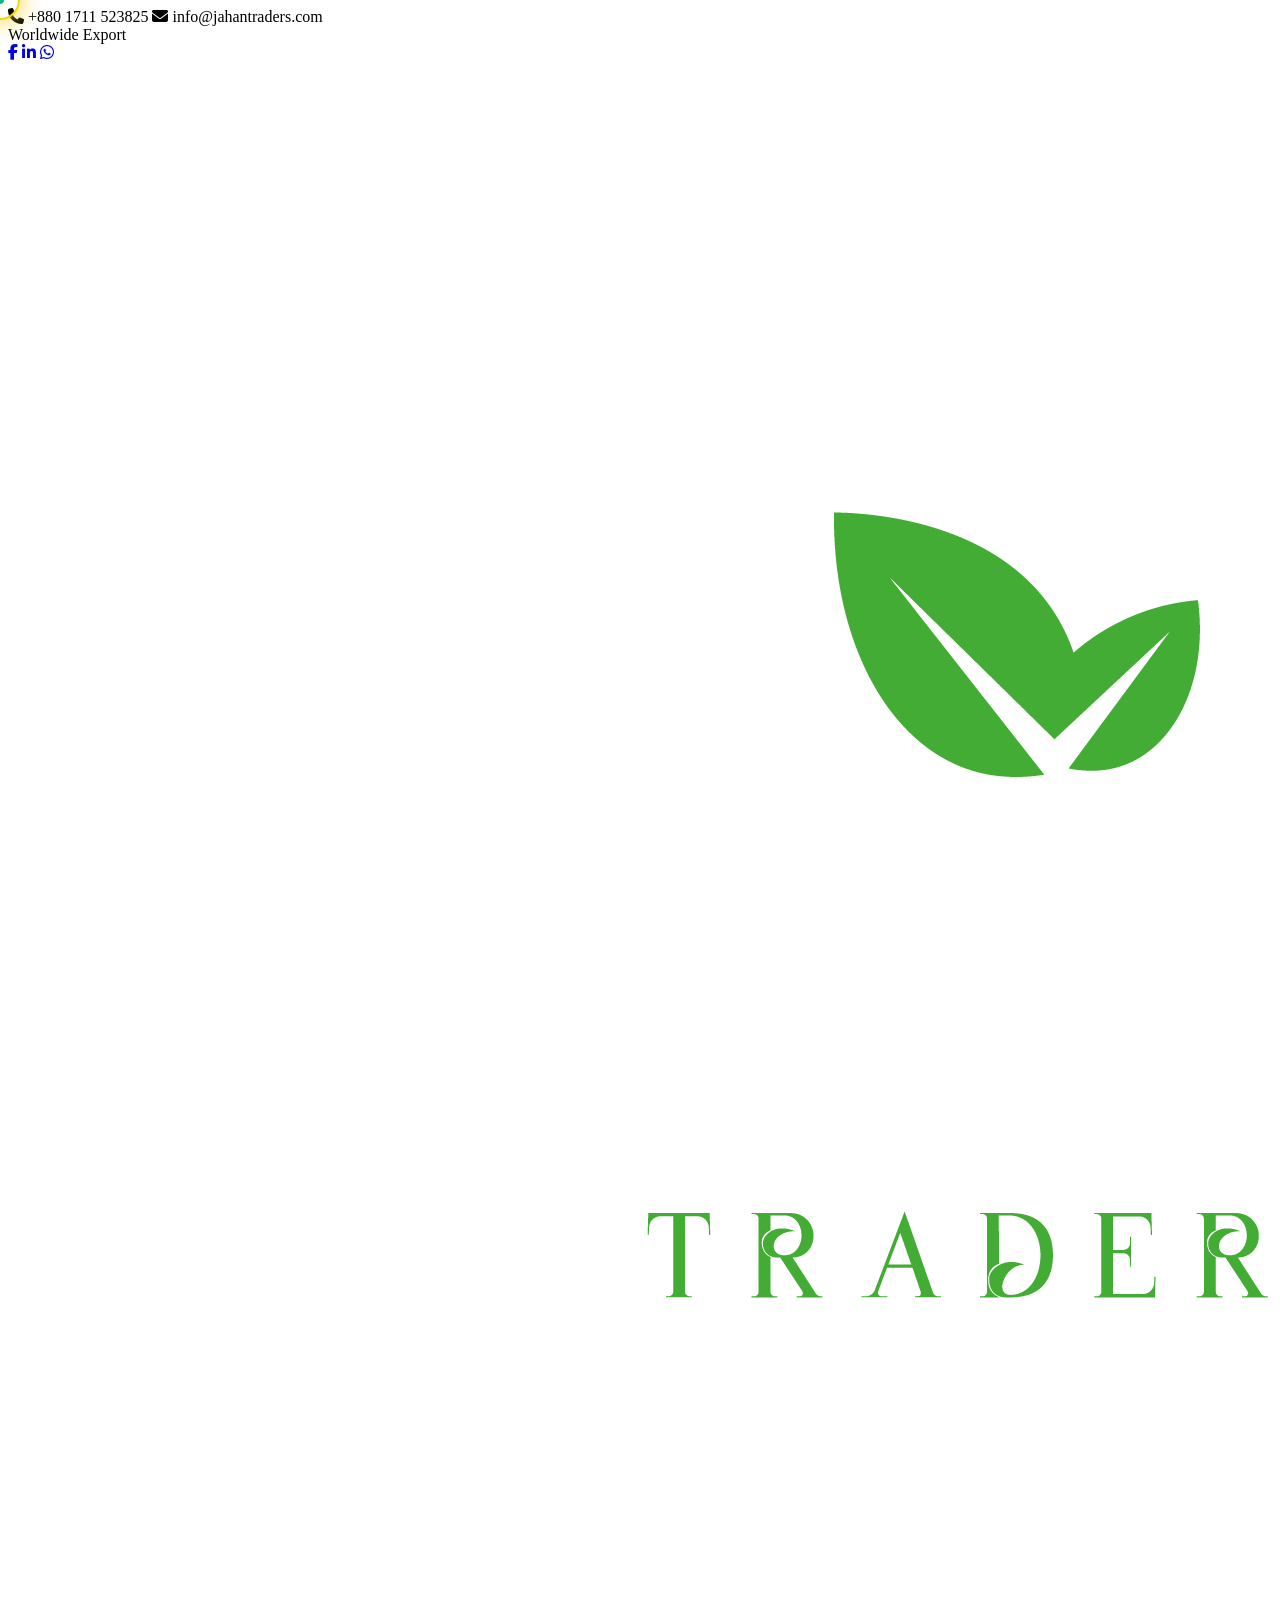
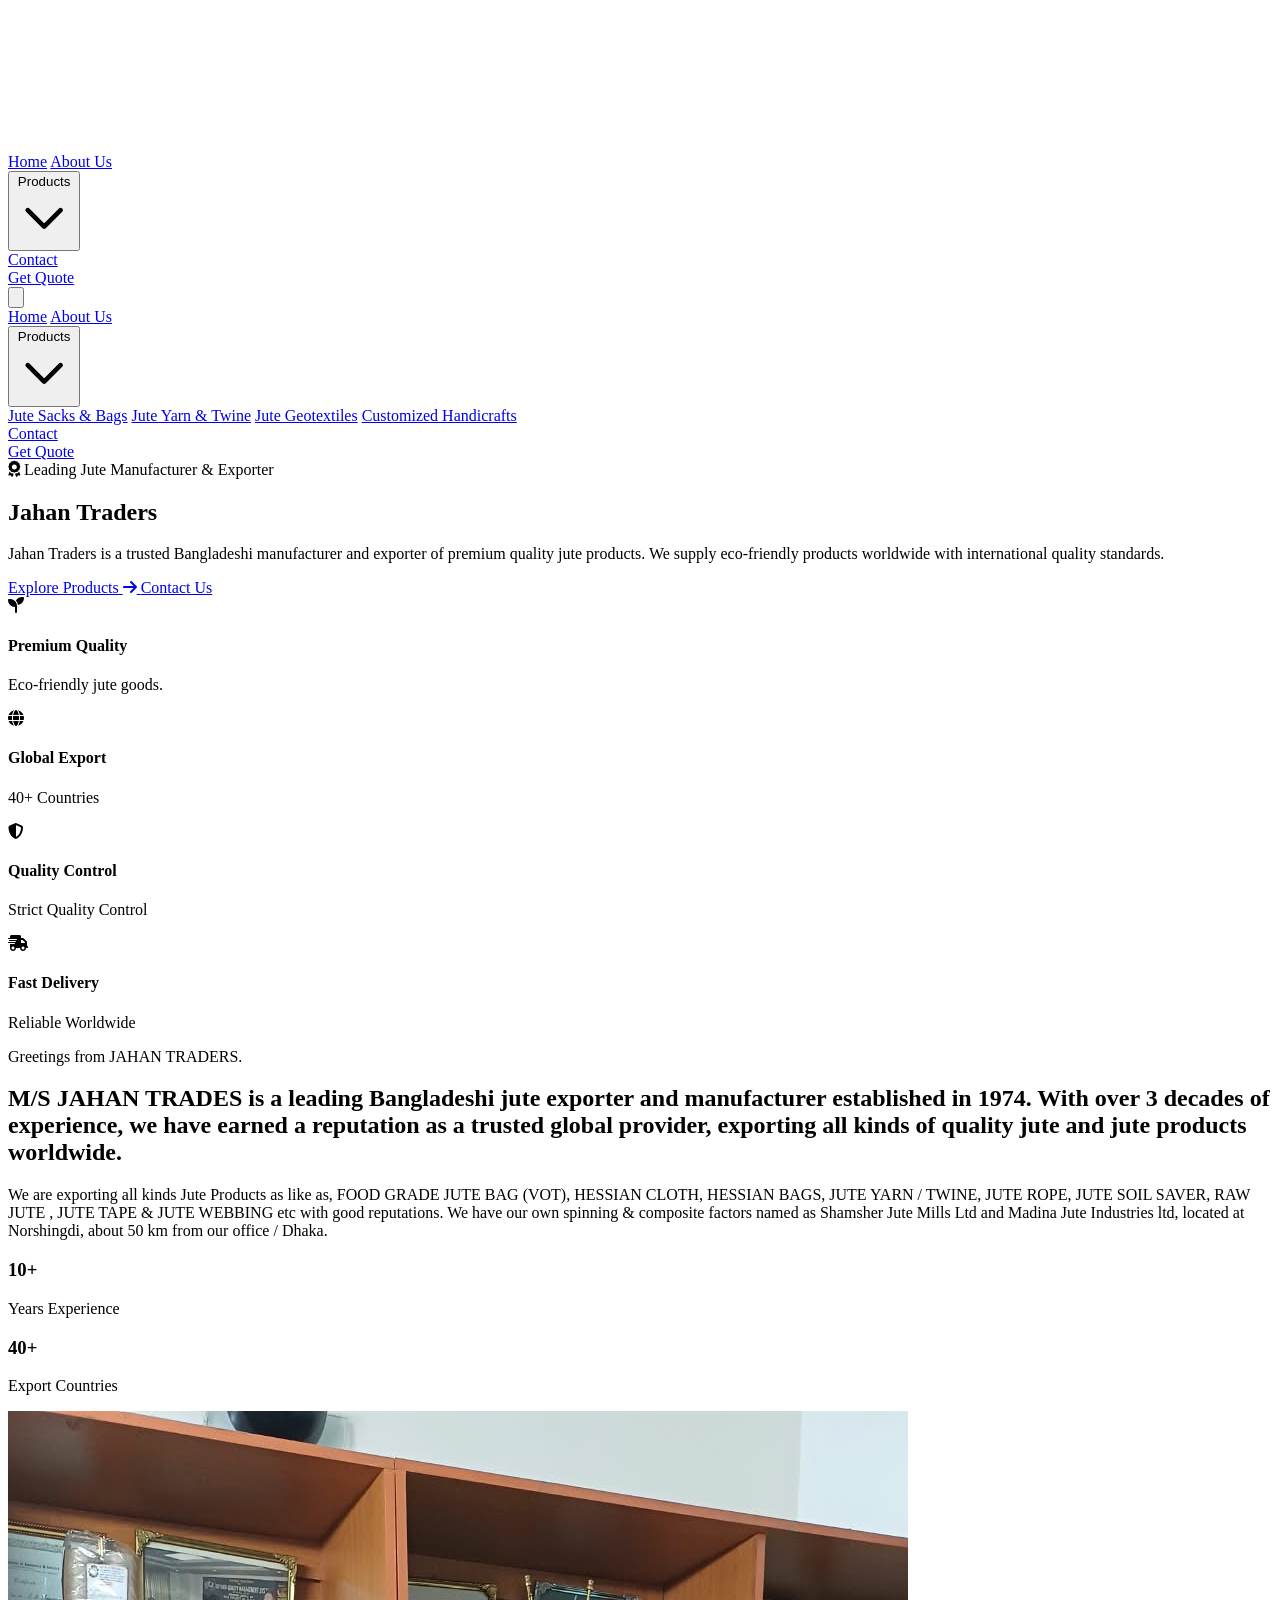
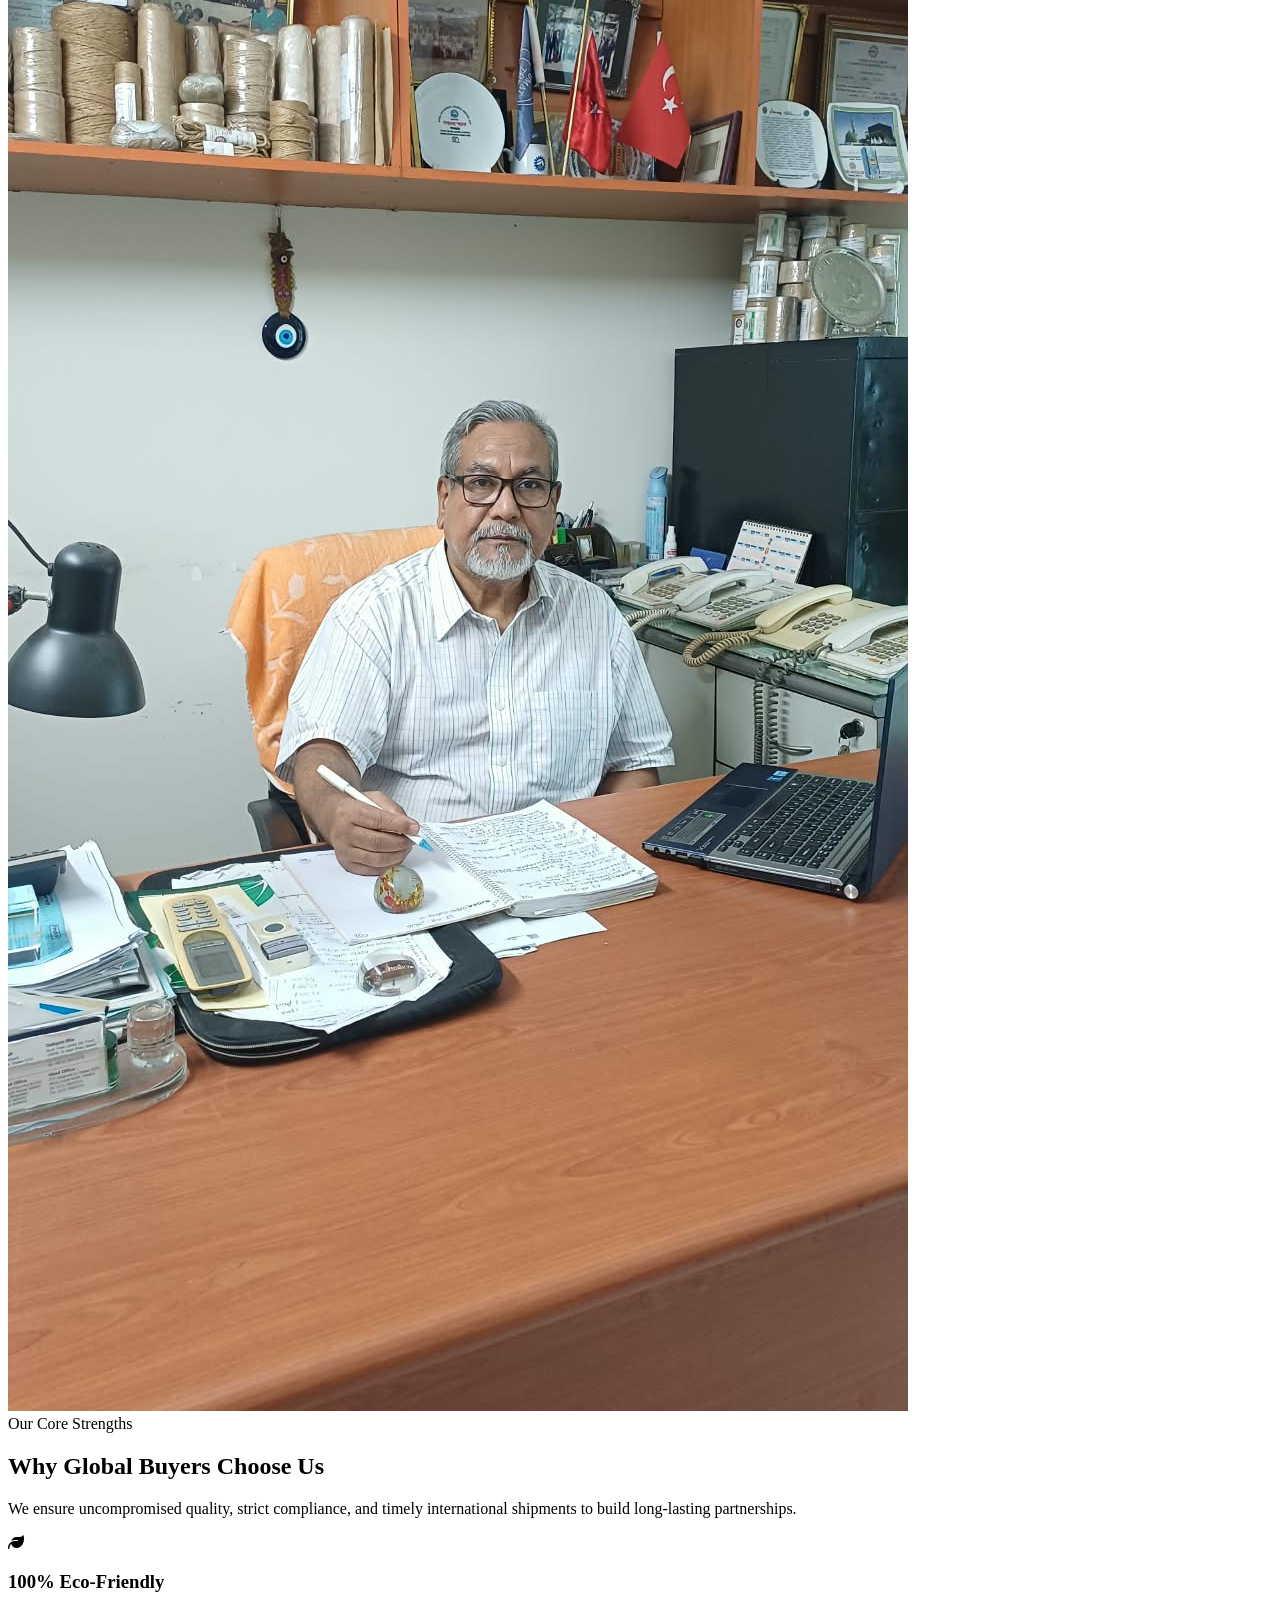
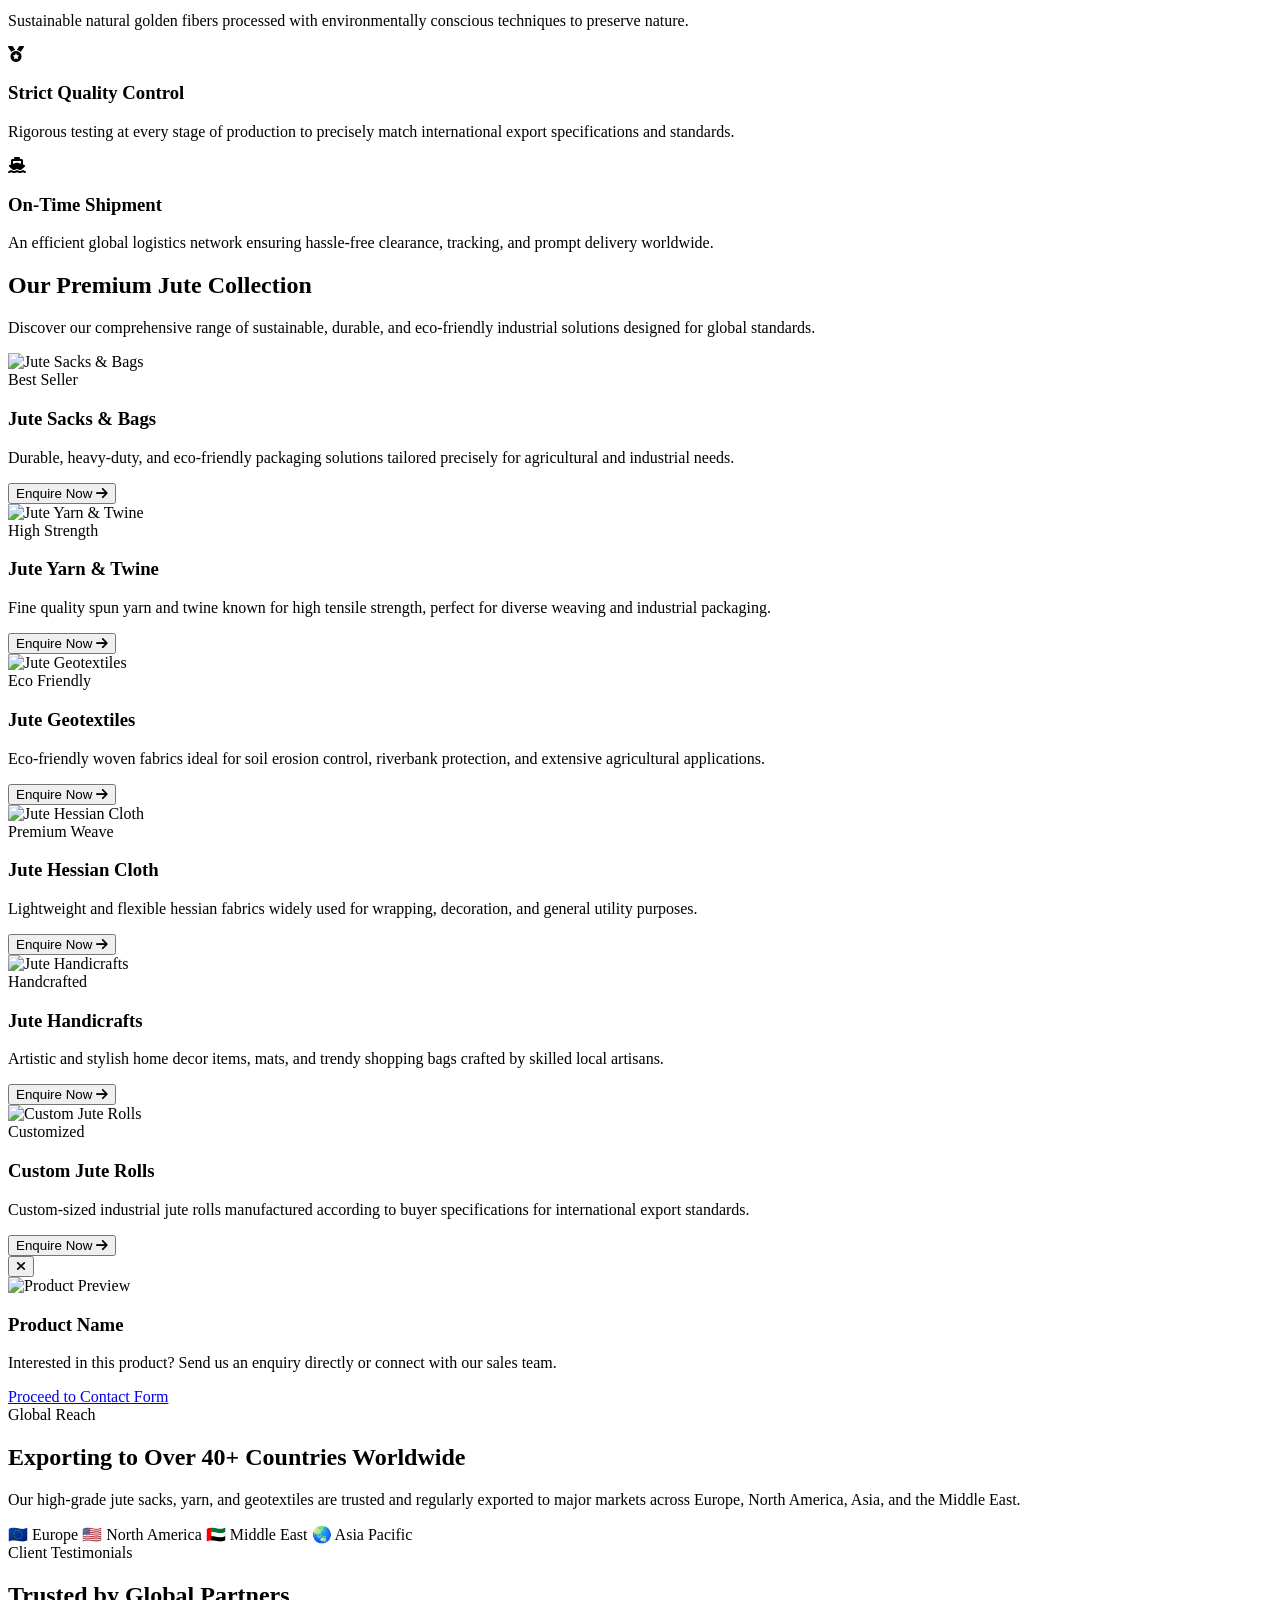
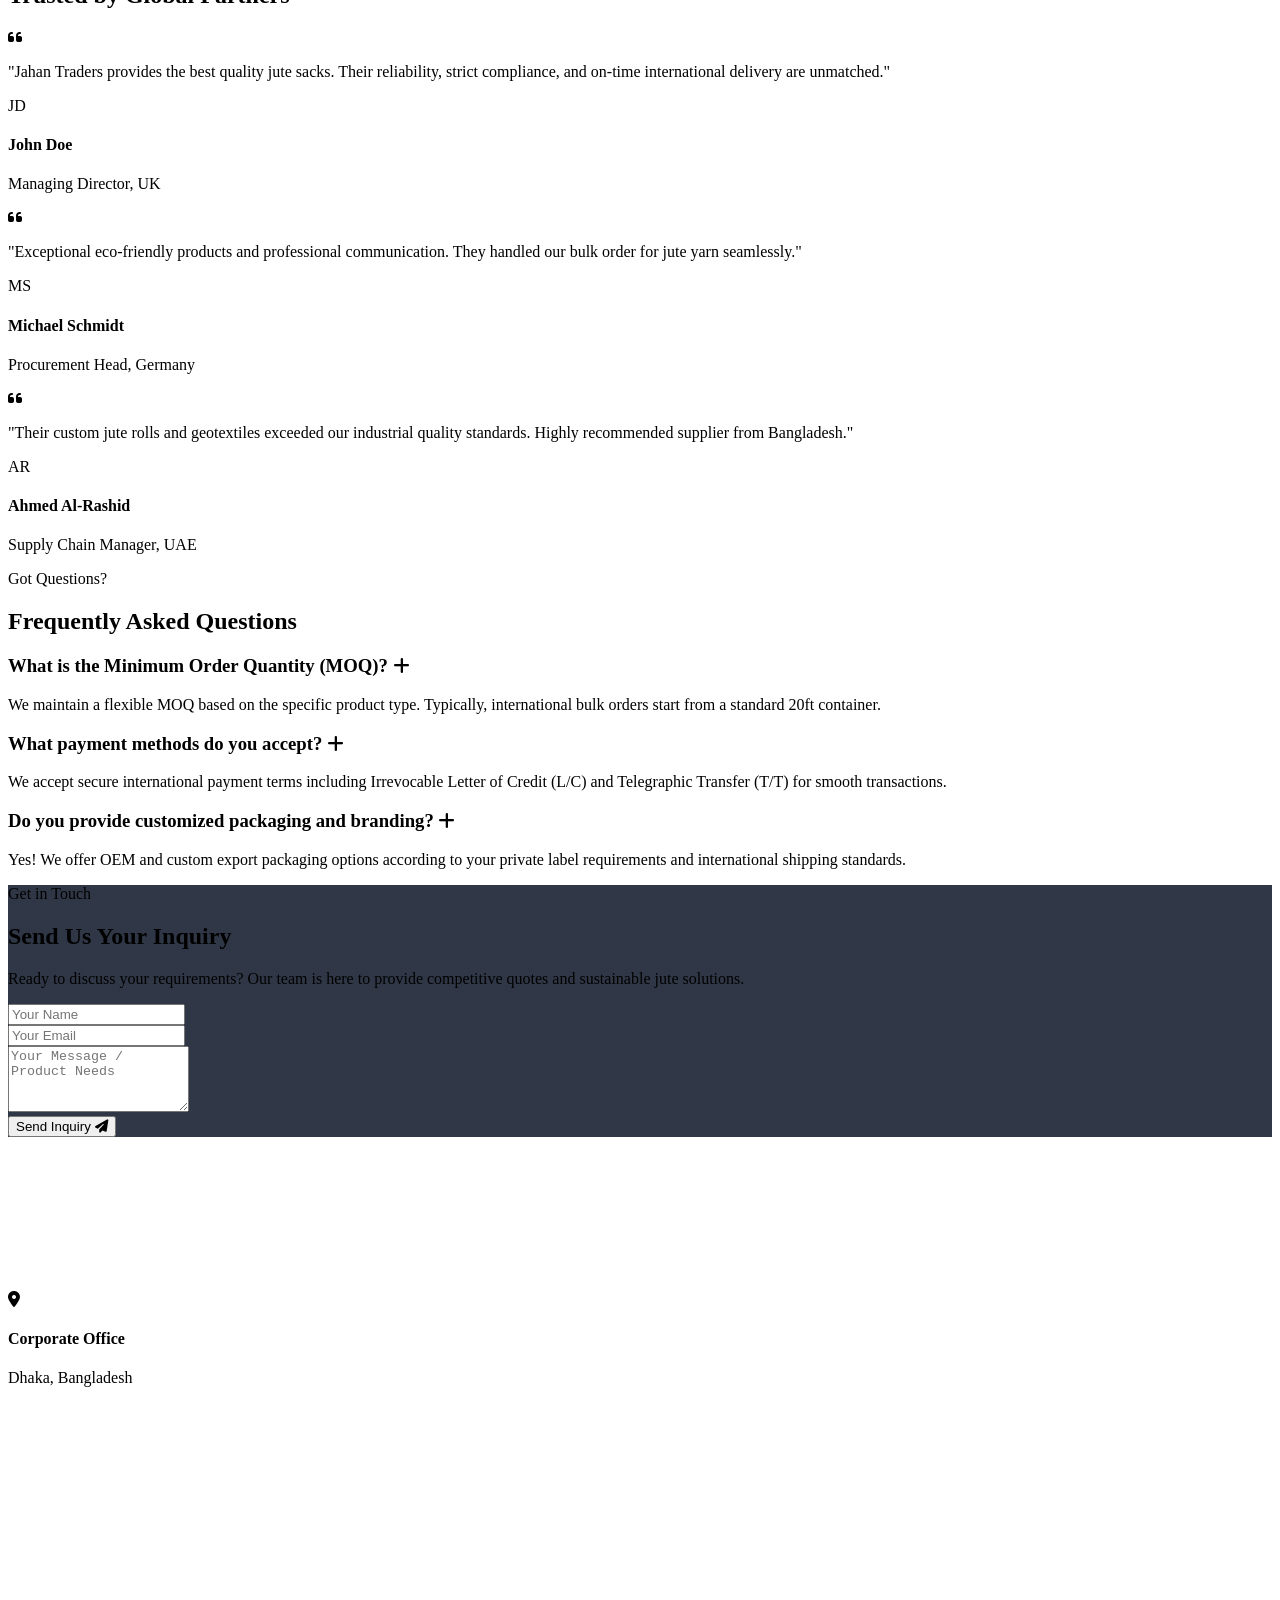
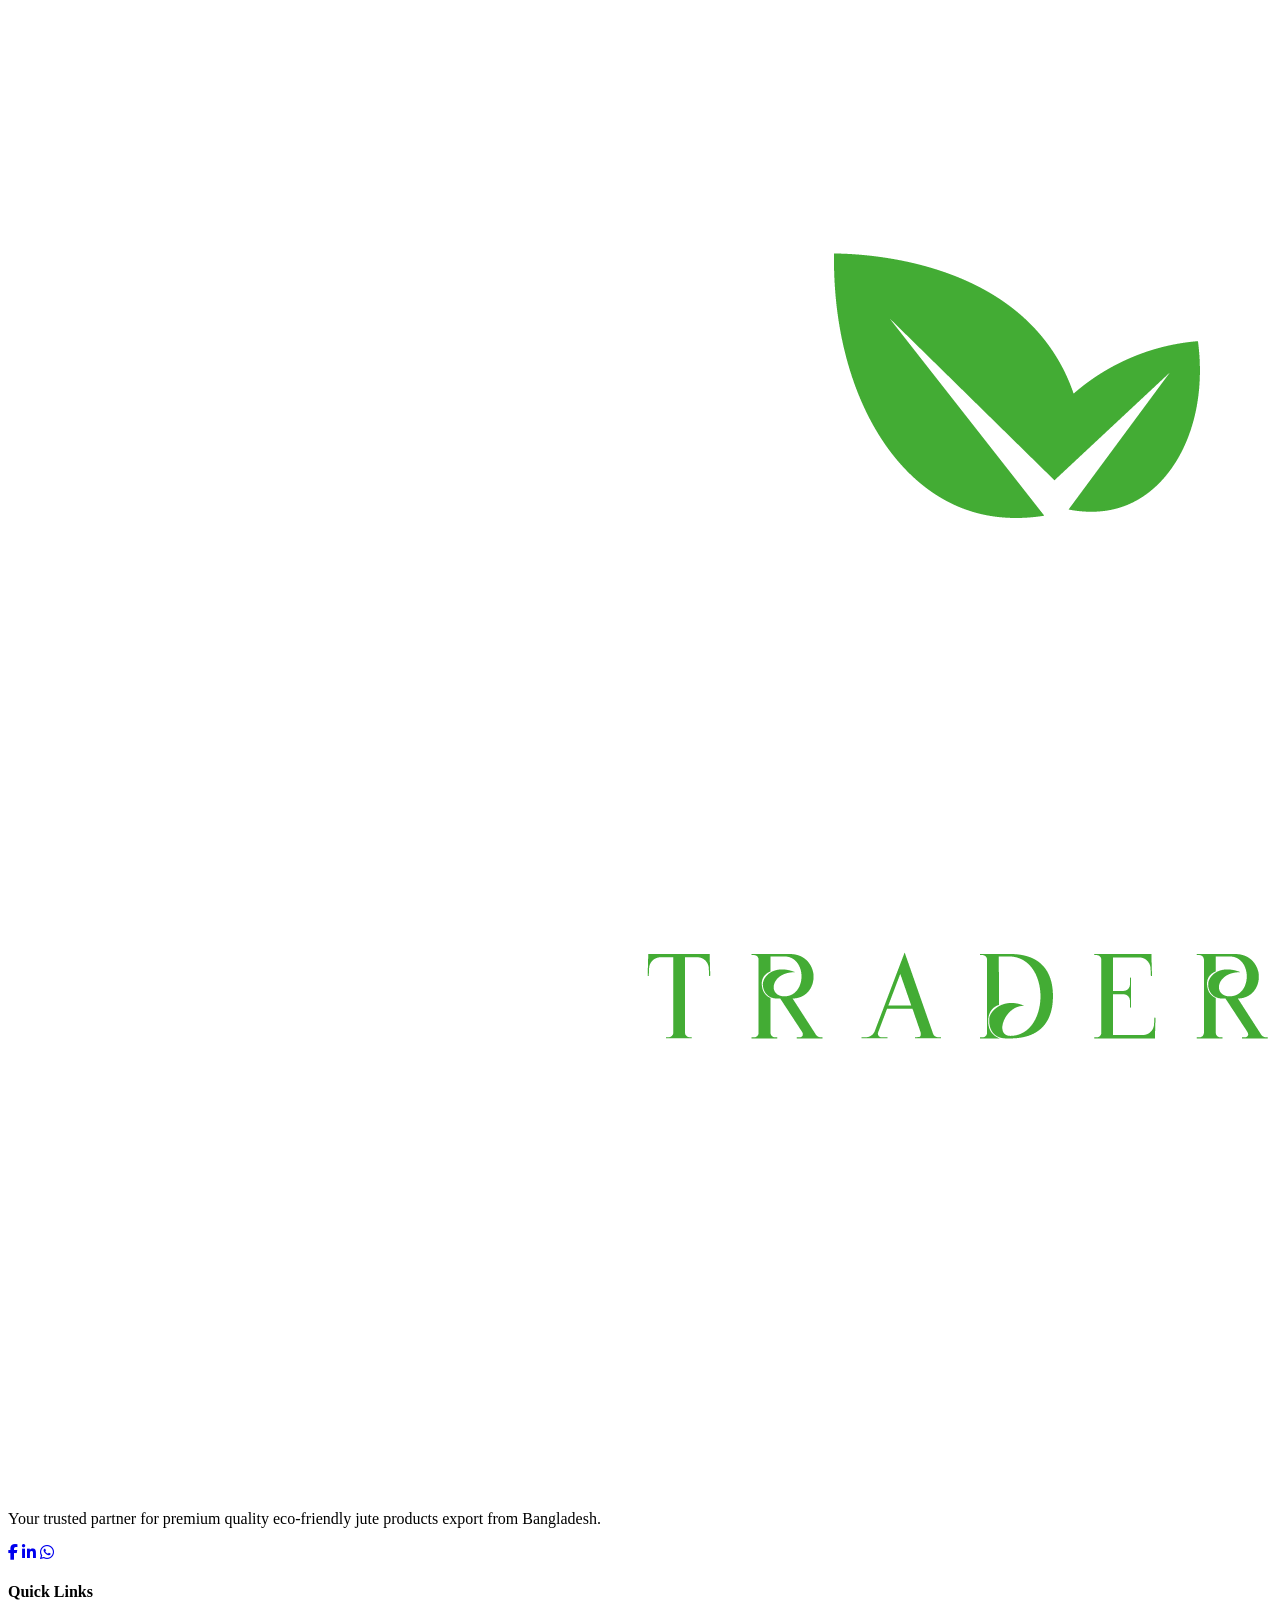
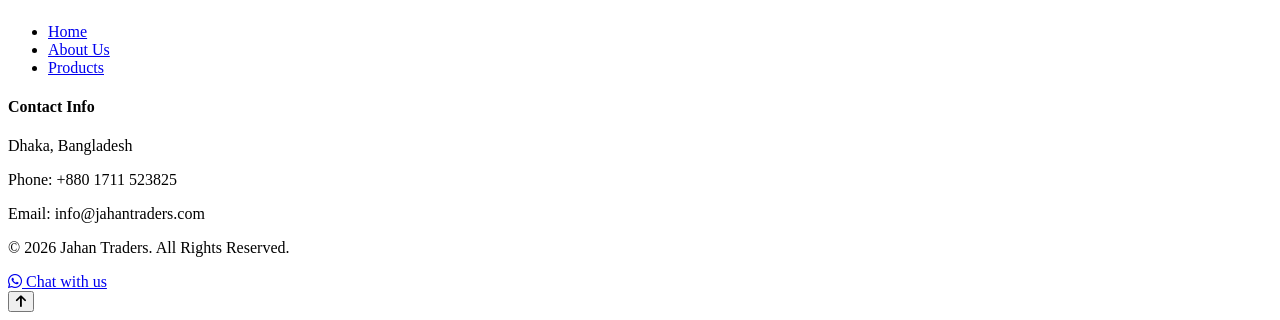
==== index.html @ e46e8e41 "Add files via upload" ====
<!DOCTYPE html>
<html lang="en">
<head>
    <meta charset="UTF-8">
    <meta name="viewport" content="width=device-width, initial-scale=1.0">
    <title>Jahan Traders - Premium Jute Exporter</title>
    <!-- Tailwind CSS CDN -->
    <script src="https://cdn.tailwindcss.com"></script>
    <!-- FontAwesome Icons CDN -->
    <link rel="stylesheet" href="https://cdnjs.cloudflare.com/ajax/libs/font-awesome/6.4.0/css/all.min.css">
    <!-- Alpine.js for Dropdowns, Mobile Menu & Slider Logic -->
    <script defer src="https://cdn.jsdelivr.net/npm/alpinejs@3.x.x/dist/cdn.min.js"></script>
    <style>
    /* Custom Cursor Hide */
    body, a, button, input, textarea {
        cursor: none !important;
    }
    /* Custom Outer Ring Cursor */
    .custom-cursor {
        position: fixed;
        top: 0;
        left: 0;
        width: 36px;
        height: 36px;
        border: 2px solid #eed708;
        border-radius: 50%;
        pointer-events: none;
        transform: translate(-50%, -50%);
        transition: width 0.2s, height 0.2s, background-color 0.2s;
        z-index: 99999;
        box-shadow: 0 0 25px rgba(240, 204, 3, 0.911);
    }

    /* Inner Dot */
    .cursor-dot {
        position: fixed;
        top: 0;
        left: 0;
        width: 8px;
        height: 8px;
        background-color: #10b981;
        border-radius: 50%;
        pointer-events: none;
        transform: translate(-50%, -50%);
        z-index: 100000;
    }

    /* Hover effect */
    body.hovered .custom-cursor {
        width: 55px;
        height: 55px;
        background-color: rgba(235, 235, 7, 0.918);
        border-color: #05f539;
    }
</style>
</head>
<body class="bg-slate-50 text-slate-800 font-sans">

    <!-- Top Bar -->
    <div class="bg-emerald-950 text-emerald-100 text-xs sm:text-sm py-2 px-4 sm:px-6">
        <div class="max-w-7xl mx-auto flex flex-col sm:flex-row justify-between items-center gap-2">
            <div class="flex items-center gap-4">
                <span><i class="fa-solid fa-phone text-emerald-400 mr-1"></i> +880 1711 523825</span>
                <span><i class="fa-solid fa-envelope text-emerald-400 mr-1"></i> info@jahantraders.com</span>
            </div>
            <div class="flex items-center gap-3">
                <span class="text-emerald-300 font-medium">Worldwide Export</span>
                <!-- Social Icons in Top/Header area -->
                <div class="flex items-center gap-2 ml-2">
                    <a href="https://facebook.com" target="_blank" class="w-7 h-7 bg-emerald-900 hover:bg-emerald-700 rounded-full flex items-center justify-center transition text-white text-xs"><i class="fa-brands fa-facebook-f"></i></a>
                    <a href="https://linkedin.com" target="_blank" class="w-7 h-7 bg-emerald-900 hover:bg-emerald-700 rounded-full flex items-center justify-center transition text-white text-xs"><i class="fa-brands fa-linkedin-in"></i></a>
                    <a href="https://whatsapp.com" target="_blank" class="w-7 h-7 bg-emerald-900 hover:bg-emerald-700 rounded-full flex items-center justify-center transition text-white text-xs"><i class="fa-brands fa-whatsapp"></i></a>
                </div>
            </div>
        </div>
    </div>

    <!-- Main Navigation Bar -->
    <header class="bg-emerald-900 text-white sticky top-0 z-50 shadow-lg" x-data="{ mobileMenuOpen: false, dropdownOpen: false }">
        <div class="max-w-7xl mx-auto px-4 sm:px-6 py-4 flex justify-between items-center">
            
            <!-- Custom Image Logo with Hover Effect -->
            <a href="#" class="flex items-center gap-2 group">
                <img src="logo.png" alt="Jahan Traders Logo" class="h-12 sm:h-15 w-auto object-contain transition-transform duration-300 group-hover:scale-105">
            </a>

            <!-- Desktop Menu -->
            <nav class="hidden md:flex items-center gap-8 font-medium">
                <a href="index.html" class="hover:text-emerald-300 transition">Home</a>
                <a href="about.html" class="hover:text-emerald-300 transition">About Us</a>

                <!-- Dropdown Menu for Products -->
                <div class="relative" @mouseleave="dropdownOpen = false">
    <button @mouseover="dropdownOpen = true" @click="dropdownOpen = !dropdownOpen" class="flex items-center gap-1 hover:text-emerald-300 transition focus:outline-none cursor-pointer">
        Products 
        <svg class="w-4 h-4 transition-transform duration-300" :class="dropdownOpen ? 'rotate-180' : ''" fill="none" stroke="currentColor" viewBox="0 0 24 24"><path stroke-linecap="round" stroke-linejoin="round" stroke-width="2" d="M19 9l-7 7-7-7"></path></svg>
    </button>
    
    <!-- Dropdown Box -->
    <div x-show="dropdownOpen" 
         x-transition:enter="transition ease-out duration-200"
         x-transition:enter-start="opacity-0 translate-y-2"
         x-transition:enter-end="opacity-100 translate-y-0"
         x-transition:leave="transition ease-in duration-150"
         x-transition:leave-start="opacity-100 translate-y-0"
         x-transition:leave-end="opacity-0 translate-y-2"
         class="absolute left-0 mt-3 w-72 bg-emerald-950/95 backdrop-blur-md border border-emerald-800/80 rounded-2xl shadow-2xl p-2 z-50 text-white"
         style="display: none;">
         
        <a href="products.html" class="flex items-start gap-3 p-3 rounded-xl hover:bg-emerald-900/60 transition group">
            <div class="w-9 h-9 rounded-lg bg-emerald-900 text-emerald-300 flex items-center justify-center shrink-0 group-hover:scale-110 transition">
                <i class="fa-solid fa-bag-shopping text-sm"></i>
            </div>
            <div>
                <span class="block text-sm font-bold text-white group-hover:text-emerald-300 transition">Jute Sacks & Bags</span>
                <span class="block text-xs text-emerald-400/70">Heavy-duty packing solutions</span>
            </div>
        </a>

        <a href="products.html" class="flex items-start gap-3 p-3 rounded-xl hover:bg-emerald-900/60 transition group">
            <div class="w-9 h-9 rounded-lg bg-emerald-900 text-emerald-300 flex items-center justify-center shrink-0 group-hover:scale-110 transition">
                <i class="fa-solid fa-rope text-sm"></i>
            </div>
            <div>
                <span class="block text-sm font-bold text-white group-hover:text-emerald-300 transition">Jute Yarn & Twine</span>
                <span class="block text-xs text-emerald-400/70">High tensile spun yarn</span>
            </div>
        </a>

        <a href="products.html" class="flex items-start gap-3 p-3 rounded-xl hover:bg-emerald-900/60 transition group">
            <div class="w-9 h-9 rounded-lg bg-emerald-900 text-emerald-300 flex items-center justify-center shrink-0 group-hover:scale-110 transition">
                <i class="fa-solid fa-earth-americas text-sm"></i>
            </div>
            <div>
                <span class="block text-sm font-bold text-white group-hover:text-emerald-300 transition">Jute Geotextiles</span>
                <span class="block text-xs text-emerald-400/70">Eco-friendly soil control</span>
            </div>
        </a>

        <a href="products.html" class="flex items-start gap-3 p-3 rounded-xl hover:bg-emerald-900/60 transition group">
            <div class="w-9 h-9 rounded-lg bg-emerald-900 text-emerald-300 flex items-center justify-center shrink-0 group-hover:scale-110 transition">
                <i class="fa-solid fa-gift text-sm"></i>
            </div>
            <div>
                <span class="block text-sm font-bold text-white group-hover:text-emerald-300 transition">Customized Jute Handicrafts</span>
                <span class="block text-xs text-emerald-400/70">Artistic home decor items</span>
            </div>
        </a>
    </div>
</div>

                <a href="#contact" class="hover:text-emerald-300 transition">Contact</a>
            </nav>

            <!-- Action Button (Desktop) -->
            <div class="hidden md:block">
                <a href="contact.html" class="bg-emerald-600 hover:bg-emerald-500 text-white px-5 py-2 rounded-xl font-semibold transition shadow">
                    Get Quote
                </a>
            </div>

            <!-- Mobile Hamburger Toggle Button -->
            <div class="md:hidden">
                <button @click="mobileMenuOpen = !mobileMenuOpen" class="text-white focus:outline-none p-2 rounded-lg bg-emerald-800 hover:bg-emerald-700 transition">
                    <svg class="w-6 h-6" fill="none" stroke="currentColor" viewBox="0 0 24 24">
                        <path x-show="!mobileMenuOpen" stroke-linecap="round" stroke-linejoin="round" stroke-width="2" d="M4 6h16M4 12h16M4 18h16"></path>
                        <path x-show="mobileMenuOpen" stroke-linecap="round" stroke-linejoin="round" stroke-width="2" d="M6 18L18 6M6 6l12 12"></path>
                    </svg>
                </button>
            </div>
        </div>

        <!-- Mobile Responsive Dropdown Menu -->
        <div x-show="mobileMenuOpen" 
             x-transition 
             class="md:hidden bg-emerald-950 border-t border-emerald-800 px-6 py-6 space-y-4">
            <a href="index.html" class="block text-white hover:text-emerald-300 font-medium py-1">Home</a>
            <a href="about.html" class="block text-white hover:text-emerald-300 font-medium py-1">About Us</a>
            
            <!-- Mobile Products Accordion -->
            <div x-data="{ subMenu: false }">
                <button @click="subMenu = !subMenu" class="flex justify-between items-center w-full text-white hover:text-emerald-300 font-medium py-1">
                    <span>Products</span>
                    <svg class="w-4 h-4 transition-transform" :class="subMenu ? 'rotate-180' : ''" fill="none" stroke="currentColor" viewBox="0 0 24 24"><path stroke-linecap="round" stroke-linejoin="round" stroke-width="2" d="M19 9l-7 7-7-7"></path></svg>
                </button>
                <div x-show="subMenu" class="pl-4 mt-2 space-y-2 border-l-2 border-emerald-700">
                    <a href="products" class="block text-sm text-emerald-200 hover:text-white py-1">Jute Sacks & Bags</a>
                    <a href="#products" class="block text-sm text-emerald-200 hover:text-white py-1">Jute Yarn & Twine</a>
                    <a href="#products" class="block text-sm text-emerald-200 hover:text-white py-1">Jute Geotextiles</a>
                    <a href="#products" class="block text-sm text-emerald-200 hover:text-white py-1">Customized Handicrafts</a>
                </div>
            </div>

            <a href="contact.html" class="block text-white hover:text-emerald-300 font-medium py-1">Contact</a>
            
            <div class="pt-4">
                <a href="contact.html" class="block text-center bg-emerald-600 hover:bg-emerald-500 text-white px-5 py-2.5 rounded-xl font-semibold transition shadow">
                    Get Quote
                </a>
            </div>
        </div>
    </header>

    <!-- Hero Section with Auto Image Slider (Clear & Bright Look) -->
    <section class="relative bg-slate-900 text-white pt-20 pb-32 lg:pb-36 px-6 overflow-hidden" 
             x-data="{ 
                activeSlide: 0, 
                images: [
                    'https://images.unsplash.com/photo-1542744094-24638eff58bb?auto=format&fit=crop&q=80&w=1500',
                    'https://images.unsplash.com/photo-1586528116311-ad8dd3c8310d?auto=format&fit=crop&q=80&w=1500',
                    'https://images.unsplash.com/photo-1578575437130-527eed3abbec?auto=format&fit=crop&q=80&w=1500'
                ],
                init() {
                    setInterval(() => {
                        this.activeSlide = (this.activeSlide + 1) % this.images.length;
                    }, 4000); 
                }
             }">
        
        <!-- Background Slider Images with clearer opacity -->
        <template x-for="(img, index) in images" :key="index">
            <div class="absolute inset-0 bg-cover bg-center transition-opacity duration-1000 ease-in-out opacity-50"
                 :style="`background-image: url('${img}');`"
                 x-show="activeSlide === index"
                 x-transition.opacity.duration.1000ms></div>
        </template>

        <!-- Lighter Gradient Overlay so images and text stay sharp -->
        <div class="absolute inset-0 bg-gradient-to-r from-slate-950/80 via-slate-950/40 to-transparent"></div>

        <div class="max-w-7xl mx-auto relative z-10 space-y-6">
            
            <!-- Top Badge -->
            <div class="inline-flex items-center gap-2 bg-emerald-900/90 border border-emerald-600 text-emerald-200 text-xs sm:text-sm font-medium px-4 py-1.5 rounded-full backdrop-blur-sm shadow-md">
                <i class="fa-solid fa-award text-emerald-400"></i> Leading Jute Manufacturer & Exporter
            </div>

            <!-- Main Heading -->
            <h1 class="text-4xl sm:text-6xl font-extrabold tracking-tight text-white drop-shadow-md">
                Jahan <span class="text-emerald-400">Traders</span>
            </h1>

            <!-- Paragraph -->
            <p class="max-w-2xl text-slate-100 text-base sm:text-lg leading-relaxed drop-shadow">
                Jahan Traders is a trusted Bangladeshi manufacturer and exporter of premium quality jute products. We supply eco-friendly products worldwide with international quality standards.
            </p>

            <!-- Buttons -->
            <div class="flex flex-wrap gap-4 pt-4">
                <a href="products.html" class="relative overflow-hidden group bg-emerald-600 text-white font-medium px-6 py-3 rounded-lg transition-all duration-300 flex items-center gap-2 shadow-lg inline-flex">
    <!-- Left to Right filling background (Yellow) -->
    <span class="absolute inset-y-0 left-0 w-0 bg-amber-300 transition-all duration-300 ease-in-out group-hover:w-full z-0"></span>
    
    <!-- Button Text & Icon with smooth hover color change -->
    <span class="relative z-10 flex items-center gap-2 font-semibold text-white group-hover:text-slate-950 transition-colors duration-300">
        Explore Products <i class="fa-solid fa-arrow-right text-xs"></i>
    </span>
</a>
                <a href="contact.html" class="relative overflow-hidden group bg-slate-900/40 text-white border-2 border-white/80 font-medium px-6 py-3 rounded-lg transition-all duration-300 backdrop-blur-sm shadow-md inline-block text-center">
    <!-- Yellow filling background from top to bottom -->
    <span class="absolute inset-x-0 top-0 h-0 bg-amber-300 transition-all duration-300 ease-in-out group-hover:h-full z-0"></span>
    
    <span class="relative z-10 group-hover:text-slate-950 font-bold transition-colors duration-200">
        Contact Us
    </span>
</a>
            </div>

            <!-- Slider Indicator Dots -->
            <div class="flex gap-2 pt-4">
                <template x-for="(img, index) in images" :key="index">
                    <button @click="activeSlide = index" 
                            class="w-3 h-3 rounded-full transition-all shadow"
                            :class="activeSlide === index ? 'bg-emerald-400 w-6' : 'bg-white/60'"></button>
                </template>
            </div>

        </div>
    </section>
    <!-- Large Separate Feature Cards Section -->
    <div class="max-w-7xl mx-auto px-6 -mt-24 sm:-mt-28 relative z-30 mb-20">
        <div class="grid grid-cols-1 sm:grid-cols-2 lg:grid-cols-4 gap-6">
            
            <!-- Card 1 -->
            <div class="bg-white text-slate-800 p-8 rounded-3xl shadow-2xl border border-slate-100 flex items-center gap-6 transition-all duration-300 hover:-translate-y-2 hover:shadow-[0_25px_60px_rgba(0,0,0,0.15)] group cursor-pointer">
                <div class="w-18 h-18 sm:w-20 sm:h-20 bg-emerald-50 text-emerald-600 rounded-2xl flex items-center justify-center text-3xl shrink-0 transition-transform duration-300 group-hover:scale-110">
                    <i class="fa-solid fa-seedling"></i>
                </div>
                <div>
                    <h4 class="font-bold text-slate-900 text-lg sm:text-xl group-hover:text-emerald-800 transition">Premium Quality</h4>
                    <p class="text-sm text-slate-500 mt-1">Eco-friendly jute goods.</p>
                </div>
            </div>

            <!-- Card 2 -->
            <div class="bg-white text-slate-800 p-8 rounded-3xl shadow-2xl border border-slate-100 flex items-center gap-6 transition-all duration-300 hover:-translate-y-2 hover:shadow-[0_25px_60px_rgba(0,0,0,0.15)] group cursor-pointer">
                <div class="w-18 h-18 sm:w-20 sm:h-20 bg-emerald-50 text-emerald-600 rounded-2xl flex items-center justify-center text-3xl shrink-0 transition-transform duration-300 group-hover:scale-110">
                    <i class="fa-solid fa-globe"></i>
                </div>
                <div>
                    <h4 class="font-bold text-slate-900 text-lg sm:text-xl group-hover:text-emerald-800 transition">Global Export</h4>
                    <p class="text-sm text-slate-500 mt-1">40+ Countries</p>
                </div>
            </div>

            <!-- Card 3 -->
            <div class="bg-white text-slate-800 p-8 rounded-3xl shadow-2xl border border-slate-100 flex items-center gap-6 transition-all duration-300 hover:-translate-y-2 hover:shadow-[0_25px_60px_rgba(0,0,0,0.15)] group cursor-pointer">
                <div class="w-18 h-18 sm:w-20 sm:h-20 bg-emerald-50 text-emerald-600 rounded-2xl flex items-center justify-center text-3xl shrink-0 transition-transform duration-300 group-hover:scale-110">
                    <i class="fa-solid fa-shield-halved"></i>
                </div>
                <div>
                    <h4 class="font-bold text-slate-900 text-lg sm:text-xl group-hover:text-emerald-800 transition">Quality Control</h4>
                    <p class="text-sm text-slate-500 mt-1">Strict Quality Control</p>
                </div>
            </div>

            <!-- Card 4 -->
            <div class="bg-white text-slate-800 p-8 rounded-3xl shadow-2xl border border-slate-100 flex items-center gap-6 transition-all duration-300 hover:-translate-y-2 hover:shadow-[0_25px_60px_rgba(0,0,0,0.15)] group cursor-pointer">
                <div class="w-18 h-18 sm:w-20 sm:h-20 bg-emerald-50 text-emerald-600 rounded-2xl flex items-center justify-center text-3xl shrink-0 transition-transform duration-300 group-hover:scale-110">
                    <i class="fa-solid fa-truck-fast"></i>
                </div>
                <div>
                    <h4 class="font-bold text-slate-900 text-lg sm:text-xl group-hover:text-emerald-800 transition">Fast Delivery</h4>
                    <p class="text-sm text-slate-500 mt-1">Reliable Worldwide</p>
                </div>
            </div>

        </div>
    </div>
   <!-- About Us Section -->
<section id="about" class="py-16 px-6 max-w-7xl mx-auto overflow-hidden bg-slate-50">
    <div class="grid lg:grid-cols-2 gap-12 items-center">
        
        <!-- Left Side: Text Content (বাম দিক থেকে স্লাইড হয়ে আসবে) -->
        <!-- আমরা একটি অদৃশ্য র‍্যাপার (opacity-0 translate-x- -10) ব্যবহার করছি যা লোড হওয়ার সাথে সাথে দেখা যাবে (duration-1000 delay-300) -->
        <div class="space-y-6 transform transition-all duration-1000 ease-out opacity-0 translate-x-[-50px] animate-on-scroll">
            <span class="inline-block bg-emerald-100 text-emerald-800 text-xs sm:text-sm font-bold px-4 py-1.5 rounded-full uppercase tracking-wider shadow-sm">
               Greetings from JAHAN TRADERS.
            </span>
            <h2 class="text-1xl sm:text-1xl md:text-2xl font-extrabold text-emerald-950 leading-tight tracking-tight">
              M/S JAHAN TRADES is a leading Bangladeshi jute exporter and manufacturer established in 1974. With over 3 decades of experience, we have earned a reputation as a trusted global provider, exporting all kinds of quality jute and jute products worldwide.
            </h2>
            <p class="text-slate-600 text-base md:text-lg leading-relaxed">
               We are exporting all kinds Jute Products as like as, FOOD GRADE JUTE BAG (VOT), HESSIAN CLOTH, HESSIAN BAGS, JUTE YARN / TWINE, JUTE ROPE, JUTE SOIL SAVER, RAW JUTE , JUTE TAPE & JUTE WEBBING etc with good reputations. We have our own spinning & composite factors named as Shamsher Jute Mills Ltd and Madina Jute Industries ltd, located at Norshingdi, about 50 km from our office / Dhaka.
            </p>
            <div class="grid grid-cols-2 gap-6 pt-4">
                <div class="bg-white p-6 rounded-2xl border border-slate-100 shadow-lg">
                    <h3 class="text-3xl md:text-4xl font-extrabold text-emerald-700 mb-1">10+</h3>
                    <p class="text-xs text-slate-500 uppercase tracking-wider font-bold">Years Experience</p>
                </div>
                <div class="bg-white p-6 rounded-2xl border border-slate-100 shadow-lg">
                    <h3 class="text-3xl md:text-4xl font-extrabold text-emerald-700 mb-1">40+</h3>
                    <p class="text-xs text-slate-500 uppercase tracking-wider font-bold">Export Countries</p>
                </div>
            </div>
        </div>

      
        <!-- এটিও লোড হওয়ার সাথে সাথে ডান দিক থেকে আসবে (duration-1000 delay-500 একটু পরে শুরু হবে) -->
        <div class="relative group transform transition-all duration-1000 ease-out opacity-0 translate-x-[50px] animate-on-scroll delay-300">
            <!-- প্রিমিয়াম বক্স শ্যাডো এবং বর্ডার -->
            <div class="relative overflow-hidden rounded-[2.5rem] shadow-[0_25px_50px_-12px_rgba(0,0,0,0.25)] aspect-[4/3] border-4 border-white">
                
                <!-- ইমেজের ওপর একটি হালকা ওভারলে (Hover এ সরে যাবে) -->
                <div class="absolute inset-0 bg-emerald-950/10 group-hover:bg-transparent transition-all duration-500 z-10"></div>
                
                <!-- Image (Hover এ জুম হবে) -->
                <img src="about.jpeg" 
                     alt="Jute Warehouse and Bales" 
                     class="w-full h-full object-cover transition-transform duration-700 group-hover:scale-105">
            </div>
            
            <!-- ডেকোরেটিভ এলিমেন্ট (ইমেজের পেছনে একটি ফ্লোটিং সার্কেল) -->
            <div class="absolute -bottom-6 -left-6 w-32 h-32 bg-amber-400 rounded-full opacity-20 -z-10 blur-2xl"></div>
        </div>

    </div>
</section>

<!-- জাভাস্ক্রিপ্ট: স্ক্রল করার সময় অ্যানিমেশন ট্রিগার করার জন্য -->
<script>
    document.addEventListener("DOMContentLoaded", function() {
        const observerOptions = {
            threshold: 0.2 // সেকশনের ২০% দৃশ্যমান হলে অ্যানিমেশন শুরু হবে
        };

        const observer = new IntersectionObserver((entries, observer) => {
            entries.forEach(entry => {
                if (entry.isIntersecting) {
                    // যখন সেকশনে আসবে, তখন ক্লাসগুলো রিমুভ করে দেবো, এতে এলিমেন্টগুলো তার অরিজিনাল পজিশনে চলে আসবে
                    entry.target.classList.remove('opacity-0', 'translate-x-[-50px]', 'translate-x-[50px]');
                    observer.unobserve(entry.target); // একবার অ্যানিমেশন হয়ে গেলে আর অবজার্ভ করার দরকার নাই
                }
            });
        }, observerOptions);

        // 'animate-on-scroll' ক্লাসযুক্ত সব ডিভ-কে অবজার্ভ করো
        const animatedElements = document.querySelectorAll('.animate-on-scroll');
        animatedElements.forEach(el => observer.observe(el));
    });
</script>
    <!-- Why Choose Us Section -->
<section class="py-12 px-6 max-w-7xl mx-auto bg-gradient-to-b from-white to-slate-50 rounded-[2.5rem] my-6 shadow-lg border border-slate-100/80 relative overflow-hidden">
    
    <!-- Background Decorative Glow -->
    <div class="absolute -top-24 -right-24 w-96 h-96 bg-emerald-100/50 rounded-full blur-3xl pointer-events-none"></div>
    <div class="absolute -bottom-24 -left-24 w-96 h-96 bg-emerald-50/80 rounded-full blur-3xl pointer-events-none"></div>

    <div class="relative z-10">
        <!-- Section Header -->
        <div class="text-center max-w-2xl mx-auto mb-16">
            <span class="inline-block bg-emerald-100/80 text-emerald-800 text-xs sm:text-sm font-bold px-4 py-1.5 rounded-full uppercase tracking-wider shadow-sm mb-3">
                Our Core Strengths
            </span>
            <h2 class="text-3xl sm:text-5xl font-extrabold text-emerald-950 tracking-tight mb-4">
                Why Global Buyers Choose Us
            </h2>
            <p class="text-slate-600 text-base sm:text-lg leading-relaxed">
                We ensure uncompromised quality, strict compliance, and timely international shipments to build long-lasting partnerships.
            </p>
        </div>

        <!-- Cards Grid with Modern Hover & Shadow Effects -->
        <div class="grid grid-cols-1 md:grid-cols-3 gap-8 px-4">
            
            <!-- Feature Card 1 -->
            <div class="bg-white p-8 sm:p-10 rounded-3xl border border-slate-100 shadow-[0_10px_30px_rgba(0,0,0,0.04)] hover:shadow-[0_20px_50px_rgba(16,185,129,0.12)] transition-all duration-500 hover:-translate-y-2 group flex flex-col items-center text-center">
                <div class="w-20 h-20 bg-emerald-50 text-emerald-600 rounded-2xl flex items-center justify-center text-3xl mb-6 shadow-inner group-hover:bg-emerald-600 group-hover:text-white group-hover:rotate-6 transition-all duration-300">
                    <i class="fa-solid fa-leaf"></i>
                </div>
                <h3 class="text-xl sm:text-2xl font-bold text-emerald-950 mb-3 group-hover:text-emerald-700 transition-colors">
                    100% Eco-Friendly
                </h3>
                <p class="text-slate-600 text-sm sm:text-base leading-relaxed">
                    Sustainable natural golden fibers processed with environmentally conscious techniques to preserve nature.
                </p>
            </div>

            <!-- Feature Card 2 -->
            <div class="bg-white p-8 sm:p-10 rounded-3xl border border-slate-100 shadow-[0_10px_30px_rgba(0,0,0,0.04)] hover:shadow-[0_20px_50px_rgba(16,185,129,0.12)] transition-all duration-500 hover:-translate-y-2 group flex flex-col items-center text-center">
                <div class="w-20 h-20 bg-emerald-50 text-emerald-600 rounded-2xl flex items-center justify-center text-3xl mb-6 shadow-inner group-hover:bg-emerald-600 group-hover:text-white group-hover:rotate-6 transition-all duration-300">
                    <i class="fa-solid fa-medal"></i>
                </div>
                <h3 class="text-xl sm:text-2xl font-bold text-emerald-950 mb-3 group-hover:text-emerald-700 transition-colors">
                    Strict Quality Control
                </h3>
                <p class="text-slate-600 text-sm sm:text-base leading-relaxed">
                    Rigorous testing at every stage of production to precisely match international export specifications and standards.
                </p>
            </div>

            <!-- Feature Card 3 -->
            <div class="bg-white p-8 sm:p-10 rounded-3xl border border-slate-100 shadow-[0_10px_30px_rgba(0,0,0,0.04)] hover:shadow-[0_20px_50px_rgba(16,185,129,0.12)] transition-all duration-500 hover:-translate-y-2 group flex flex-col items-center text-center">
                <div class="w-20 h-20 bg-emerald-50 text-emerald-600 rounded-2xl flex items-center justify-center text-3xl mb-6 shadow-inner group-hover:bg-emerald-600 group-hover:text-white group-hover:rotate-6 transition-all duration-300">
                    <i class="fa-solid fa-ship"></i>
                </div>
                <h3 class="text-xl sm:text-2xl font-bold text-emerald-950 mb-3 group-hover:text-emerald-700 transition-colors">
                    On-Time Shipment
                </h3>
                <p class="text-slate-600 text-sm sm:text-base leading-relaxed">
                    An efficient global logistics network ensuring hassle-free clearance, tracking, and prompt delivery worldwide.
                </p>
            </div>

        </div>
    </div>
</section>
  <!-- Products Section with 6 Cards, Scroll Animation & Enquire Modal Trigger -->
<section id="products" class="py-20 px-6 max-w-7xl mx-auto overflow-hidden">
    <!-- Section Title (অ্যানিমেটেড) -->
    <div class="text-center mb-14 transform transition-all duration-1000 ease-out opacity-0 translate-y-10 animate-on-scroll">
        <h2 class="text-3xl sm:text-4xl font-extrabold text-emerald-950 mb-3">Our Premium Jute Collection</h2>
        <p class="text-slate-600 text-base max-w-xl mx-auto">Discover our comprehensive range of sustainable, durable, and eco-friendly industrial solutions designed for global standards.</p>
    </div>

    <!-- 6 Cards Grid -->
    <div class="grid grid-cols-1 md:grid-cols-2 lg:grid-cols-3 gap-8">
        
        <!-- Product Card 1 -->
        <div class="bg-white rounded-3xl overflow-hidden shadow-lg border border-slate-100 transition-all duration-500 hover:-translate-y-2 hover:shadow-2xl group flex flex-col transform transition-all duration-1000 ease-out opacity-0 translate-y-12 animate-on-scroll">
            <div class="relative overflow-hidden h-60 bg-emerald-50">
                <img src="https://media.istockphoto.com/id/1058396278/photo/empty-burlap-bag-or-sack.webp?a=1&b=1&s=612x612&w=0&k=20&c=laLz7xueuSTaNAWGEfhXaQvJoOuvAozYKBX-eCQu8U4=" alt="Jute Sacks & Bags" class="w-full h-full object-cover transition-transform duration-700 group-hover:scale-110 product-img">
                <div class="absolute inset-0 bg-gradient-to-t from-slate-950/60 via-transparent to-transparent opacity-0 group-hover:opacity-100 transition-opacity duration-300"></div>
                <span class="absolute top-4 left-4 bg-emerald-800 text-white text-xs font-semibold px-3 py-1 rounded-full shadow">Best Seller</span>
            </div>
            <div class="p-8 flex flex-col flex-grow">
                <h3 class="text-2xl font-bold text-emerald-950 mb-3 group-hover:text-emerald-700 transition-colors product-title">Jute Sacks & Bags</h3>
                <p class="text-slate-600 text-sm leading-relaxed mb-6 flex-grow">Durable, heavy-duty, and eco-friendly packaging solutions tailored precisely for agricultural and industrial needs.</p>
                <button onclick="openEnquireModal(this)" class="inline-flex items-center gap-2 text-emerald-700 font-semibold text-sm group-hover:text-emerald-900 transition text-left cursor-pointer">
                    Enquire Now <i class="fa-solid fa-arrow-right transition-transform duration-300 group-hover:translate-x-1"></i>
                </button>
            </div>
        </div>

        <!-- Product Card 2 -->
        <div class="bg-white rounded-3xl overflow-hidden shadow-lg border border-slate-100 transition-all duration-500 hover:-translate-y-2 hover:shadow-2xl group flex flex-col transform transition-all duration-1000 ease-out opacity-0 translate-y-12 animate-on-scroll delay-150">
            <div class="relative overflow-hidden h-60 bg-emerald-50">
                <img src="https://images.unsplash.com/photo-1586528116311-ad8dd3c8310d?auto=format&fit=crop&q=80&w=600" alt="Jute Yarn & Twine" class="w-full h-full object-cover transition-transform duration-700 group-hover:scale-110 product-img">
                <div class="absolute inset-0 bg-gradient-to-t from-slate-950/60 via-transparent to-transparent opacity-0 group-hover:opacity-100 transition-opacity duration-300"></div>
                <span class="absolute top-4 left-4 bg-emerald-800 text-white text-xs font-semibold px-3 py-1 rounded-full shadow">High Strength</span>
            </div>
            <div class="p-8 flex flex-col flex-grow">
                <h3 class="text-2xl font-bold text-emerald-950 mb-3 group-hover:text-emerald-700 transition-colors product-title">Jute Yarn & Twine</h3>
                <p class="text-slate-600 text-sm leading-relaxed mb-6 flex-grow">Fine quality spun yarn and twine known for high tensile strength, perfect for diverse weaving and industrial packaging.</p>
                <button onclick="openEnquireModal(this)" class="inline-flex items-center gap-2 text-emerald-700 font-semibold text-sm group-hover:text-emerald-900 transition text-left cursor-pointer">
                    Enquire Now <i class="fa-solid fa-arrow-right transition-transform duration-300 group-hover:translate-x-1"></i>
                </button>
            </div>
        </div>

        <!-- Product Card 3 -->
        <div class="bg-white rounded-3xl overflow-hidden shadow-lg border border-slate-100 transition-all duration-500 hover:-translate-y-2 hover:shadow-2xl group flex flex-col transform transition-all duration-1000 ease-out opacity-0 translate-y-12 animate-on-scroll delay-300">
            <div class="relative overflow-hidden h-60 bg-emerald-50">
                <img src="https://images.unsplash.com/photo-1578575437130-527eed3abbec?auto=format&fit=crop&q=80&w=600" alt="Jute Geotextiles" class="w-full h-full object-cover transition-transform duration-700 group-hover:scale-110 product-img">
                <div class="absolute inset-0 bg-gradient-to-t from-slate-950/60 via-transparent to-transparent opacity-0 group-hover:opacity-100 transition-opacity duration-300"></div>
                <span class="absolute top-4 left-4 bg-emerald-800 text-white text-xs font-semibold px-3 py-1 rounded-full shadow">Eco Friendly</span>
            </div>
            <div class="p-8 flex flex-col flex-grow">
                <h3 class="text-2xl font-bold text-emerald-950 mb-3 group-hover:text-emerald-700 transition-colors product-title">Jute Geotextiles</h3>
                <p class="text-slate-600 text-sm leading-relaxed mb-6 flex-grow">Eco-friendly woven fabrics ideal for soil erosion control, riverbank protection, and extensive agricultural applications.</p>
                <button onclick="openEnquireModal(this)" class="inline-flex items-center gap-2 text-emerald-700 font-semibold text-sm group-hover:text-emerald-900 transition text-left cursor-pointer">
                    Enquire Now <i class="fa-solid fa-arrow-right transition-transform duration-300 group-hover:translate-x-1"></i>
                </button>
            </div>
        </div>

        <!-- Product Card 4 -->
        <div class="bg-white rounded-3xl overflow-hidden shadow-lg border border-slate-100 transition-all duration-500 hover:-translate-y-2 hover:shadow-2xl group flex flex-col transform transition-all duration-1000 ease-out opacity-0 translate-y-12 animate-on-scroll">
            <div class="relative overflow-hidden h-60 bg-emerald-50">
                <img src="https://images.unsplash.com/photo-1541191662729-433a58fb02f2?w=500&auto=format&fit=crop&q=60" alt="Jute Hessian Cloth" class="w-full h-full object-cover transition-transform duration-700 group-hover:scale-110 product-img">
                <div class="absolute inset-0 bg-gradient-to-t from-slate-950/60 via-transparent to-transparent opacity-0 group-hover:opacity-100 transition-opacity duration-300"></div>
                <span class="absolute top-4 left-4 bg-emerald-800 text-white text-xs font-semibold px-3 py-1 rounded-full shadow">Premium Weave</span>
            </div>
            <div class="p-8 flex flex-col flex-grow">
                <h3 class="text-2xl font-bold text-emerald-950 mb-3 group-hover:text-emerald-700 transition-colors product-title">Jute Hessian Cloth</h3>
                <p class="text-slate-600 text-sm leading-relaxed mb-6 flex-grow">Lightweight and flexible hessian fabrics widely used for wrapping, decoration, and general utility purposes.</p>
                <button onclick="openEnquireModal(this)" class="inline-flex items-center gap-2 text-emerald-700 font-semibold text-sm group-hover:text-emerald-900 transition text-left cursor-pointer">
                    Enquire Now <i class="fa-solid fa-arrow-right transition-transform duration-300 group-hover:translate-x-1"></i>
                </button>
            </div>
        </div>

        <!-- Product Card 5 -->
        <div class="bg-white rounded-3xl overflow-hidden shadow-lg border border-slate-100 transition-all duration-500 hover:-translate-y-2 hover:shadow-2xl group flex flex-col transform transition-all duration-1000 ease-out opacity-0 translate-y-12 animate-on-scroll delay-150">
            <div class="relative overflow-hidden h-60 bg-emerald-50">
                <img src="https://images.unsplash.com/photo-1612676777268-24594d85b631?w=500&auto=format&fit=crop&q=60" alt="Jute Handicrafts" class="w-full h-full object-cover transition-transform duration-700 group-hover:scale-110 product-img">
                <div class="absolute inset-0 bg-gradient-to-t from-slate-950/60 via-transparent to-transparent opacity-0 group-hover:opacity-100 transition-opacity duration-300"></div>
                <span class="absolute top-4 left-4 bg-emerald-800 text-white text-xs font-semibold px-3 py-1 rounded-full shadow">Handcrafted</span>
            </div>
            <div class="p-8 flex flex-col flex-grow">
                <h3 class="text-2xl font-bold text-emerald-950 mb-3 group-hover:text-emerald-700 transition-colors product-title">Jute Handicrafts</h3>
                <p class="text-slate-600 text-sm leading-relaxed mb-6 flex-grow">Artistic and stylish home decor items, mats, and trendy shopping bags crafted by skilled local artisans.</p>
                <button onclick="openEnquireModal(this)" class="inline-flex items-center gap-2 text-emerald-700 font-semibold text-sm group-hover:text-emerald-900 transition text-left cursor-pointer">
                    Enquire Now <i class="fa-solid fa-arrow-right transition-transform duration-300 group-hover:translate-x-1"></i>
                </button>
            </div>
        </div>

        <!-- Product Card 6 -->
        <div class="bg-white rounded-3xl overflow-hidden shadow-lg border border-slate-100 transition-all duration-500 hover:-translate-y-2 hover:shadow-2xl group flex flex-col transform transition-all duration-1000 ease-out opacity-0 translate-y-12 animate-on-scroll delay-300">
            <div class="relative overflow-hidden h-60 bg-emerald-50">
                <img src="https://media.istockphoto.com/id/1319705760/photo/truck-loaded-with-bags-containing-peanuts-for-transportation-india.webp?a=1&b=1&s=612x612&w=0&k=20&c=tdl7ONGe8hZAYQ5ODYTgjoXyhwf9WZBJnupcTw2LNsQ=" alt="Custom Jute Rolls" class="w-full h-full object-cover transition-transform duration-700 group-hover:scale-110 product-img">
                <div class="absolute inset-0 bg-gradient-to-t from-slate-950/60 via-transparent to-transparent opacity-0 group-hover:opacity-100 transition-opacity duration-300"></div>
                <span class="absolute top-4 left-4 bg-emerald-800 text-white text-xs font-semibold px-3 py-1 rounded-full shadow">Customized</span>
            </div>
            <div class="p-8 flex flex-col flex-grow">
                <h3 class="text-2xl font-bold text-emerald-950 mb-3 group-hover:text-emerald-700 transition-colors product-title">Custom Jute Rolls</h3>
                <p class="text-slate-600 text-sm leading-relaxed mb-6 flex-grow">Custom-sized industrial jute rolls manufactured according to buyer specifications for international export standards.</p>
                <button onclick="openEnquireModal(this)" class="inline-flex items-center gap-2 text-emerald-700 font-semibold text-sm group-hover:text-emerald-900 transition text-left cursor-pointer">
                    Enquire Now <i class="fa-solid fa-arrow-right transition-transform duration-300 group-hover:translate-x-1"></i>
                </button>
            </div>
        </div>

    </div>
</section>

<!-- Image/Enquiry Popup Modal (বাটনে ক্লিক করলে ইমেজ দেখানোর জন্য) -->
<div id="enquireModal" class="fixed inset-0 z-50 flex items-center justify-center bg-black/70 backdrop-blur-sm opacity-0 pointer-events-none transition-opacity duration-300 p-4">
    <div class="bg-white rounded-3xl max-w-lg w-full overflow-hidden shadow-2xl transform scale-95 transition-transform duration-300 relative" id="modalContainer">
        <!-- Close Button -->
        <button onclick="closeEnquireModal()" class="absolute top-4 right-4 z-10 bg-black/50 hover:bg-black text-white w-10 h-10 rounded-full flex items-center justify-center transition">
            <i class="fa-solid fa-xmark"></i>
        </button>
        <!-- Modal Content: Product Image & Name -->
        <div class="relative h-72 bg-emerald-50">
            <img id="modalImg" src="" alt="Product Preview" class="w-full h-full object-cover">
        </div>
        <div class="p-6 text-center">
            <h3 id="modalTitle" class="text-2xl font-bold text-emerald-950 mb-2">Product Name</h3>
            <p class="text-slate-600 text-sm mb-6">Interested in this product? Send us an enquiry directly or connect with our sales team.</p>
            <a href="#contact" onclick="closeEnquireModal()" class="inline-block bg-emerald-800 hover:bg-emerald-900 text-white font-semibold px-8 py-3 rounded-xl transition shadow-lg">
                Proceed to Contact Form
            </a>
        </div>
    </div>
</div>

<!-- জাভাস্ক্রিপ্ট: স্ক্রল অ্যানিমেশন এবং পপ-আপ মডাল হ্যান্ডেল করার জন্য -->
<script>
    document.addEventListener("DOMContentLoaded", function() {
        // ১. স্ক্রল অ্যানিমেশন অবজার্ভার
        const observerOptions = {
            threshold: 0.15
        };

        const observer = new IntersectionObserver((entries, observer) => {
            entries.forEach(entry => {
                if (entry.isIntersecting) {
                    entry.target.classList.remove('opacity-0', 'translate-y-10', 'translate-y-12');
                    observer.unobserve(entry.target);
                }
            });
        }, observerOptions);

        document.querySelectorAll('.animate-on-scroll').forEach(el => observer.observe(el));
    });

    // ২. Enquire Now ক্লিক করলে মডাল খোলার ফাংশন
    function openEnquireModal(button) {
        const card = button.closest('.group');
        const imgSrc = card.querySelector('.product-img').src;
        const title = card.querySelector('.product-title').innerText;

        document.getElementById('modalImg').src = imgSrc;
        document.getElementById('modalTitle').innerText = title;

        const modal = document.getElementById('enquireModal');
        const container = document.getElementById('modalContainer');

        modal.classList.remove('opacity-0', 'pointer-events-none');
        container.classList.remove('scale-95');
        container.classList.add('scale-100');
    }

    // ৩. মডাল বন্ধ করার ফাংশন
    function closeEnquireModal() {
        const modal = document.getElementById('enquireModal');
        const container = document.getElementById('modalContainer');

        modal.classList.add('opacity-0', 'pointer-events-none');
        container.classList.remove('scale-100');
        container.classList.add('scale-95');
    }

    // ব্যাকগ্রাউন্ডে ক্লিক করলেও মডাল বন্ধ হবে
    document.getElementById('enquireModal').addEventListener('click', function(e) {
        if (e.target === this) {
            closeEnquireModal();
        }
    });
</script>
    <!-- Global Export Markets Section -->
    <section class="py-20 px-6 max-w-7xl mx-auto">
        <div class="bg-emerald-950 text-white rounded-3xl p-8 sm:p-14 text-center shadow-xl relative overflow-hidden">
            <div class="absolute inset-0 opacity-10 bg-[radial-gradient(#10b981_1px,transparent_1px)] [background-size:16px_16px]"></div>
            
            <div class="relative z-10 max-w-3xl mx-auto">
                <span class="bg-emerald-900 text-emerald-300 text-xs sm:text-sm font-semibold px-4 py-1.5 rounded-full uppercase tracking-wider">Global Reach</span>
                <h2 class="text-3xl sm:text-4xl font-extrabold mt-3 mb-4">Exporting to Over 40+ Countries Worldwide</h2>
                <p class="text-emerald-100 text-base leading-relaxed mb-8">
                    Our high-grade jute sacks, yarn, and geotextiles are trusted and regularly exported to major markets across Europe, North America, Asia, and the Middle East.
                </p>
               <div class="flex flex-wrap justify-center gap-4">
    <span class="bg-emerald-900/80 border border-emerald-700 text-white px-6 py-3 rounded-2xl text-sm font-semibold shadow-[0_10px_25px_rgba(0,0,0,0.1)] hover:shadow-[0_15px_35px_rgba(16,185,129,0.3)] transition-all duration-300 hover:-translate-y-1.5 hover:scale-105 cursor-pointer">
        🇪🇺 Europe
    </span>
    <span class="bg-emerald-900/80 border border-emerald-700 text-white px-6 py-3 rounded-2xl text-sm font-semibold shadow-[0_10px_25px_rgba(0,0,0,0.1)] hover:shadow-[0_15px_35px_rgba(16,185,129,0.3)] transition-all duration-300 hover:-translate-y-1.5 hover:scale-105 cursor-pointer">
        🇺🇸 North America
    </span>
    <span class="bg-emerald-900/80 border border-emerald-700 text-white px-6 py-3 rounded-2xl text-sm font-semibold shadow-[0_10px_25px_rgba(0,0,0,0.1)] hover:shadow-[0_15px_35px_rgba(16,185,129,0.3)] transition-all duration-300 hover:-translate-y-1.5 hover:scale-105 cursor-pointer">
        🇦🇪 Middle East
    </span>
    <span class="bg-emerald-900/80 border border-emerald-700 text-white px-6 py-3 rounded-2xl text-sm font-semibold shadow-[0_10px_25px_rgba(0,0,0,0.1)] hover:shadow-[0_15px_35px_rgba(16,185,129,0.3)] transition-all duration-300 hover:-translate-y-1.5 hover:scale-105 cursor-pointer">
        🌏 Asia Pacific
    </span>
</div>
            </div>
        </div>
    </section>
   <!-- Testimonials Section -->
<section class="py-20 bg-slate-50/50">
    <div class="max-w-7xl mx-auto px-6">
        <!-- Section Header -->
        <div class="text-center max-w-2xl mx-auto mb-16">
            <span class="inline-block bg-emerald-100/80 text-emerald-800 text-xs sm:text-sm font-bold px-4 py-1.5 rounded-full uppercase tracking-wider shadow-sm mb-3">
                Client Testimonials
            </span>
            <h2 class="text-3xl sm:text-4xl font-extrabold text-emerald-950 tracking-tight">
                Trusted by Global Partners
            </h2>
        </div>

        <!-- Cards Grid (Mobile 1 column, Desktop 3 columns) -->
        <div class="grid grid-cols-1 md:grid-cols-3 gap-8">
            
            <!-- Testimonial Card 1 -->
            <div class="bg-white p-8 sm:p-10 rounded-[2rem] shadow-[0_20px_40px_rgba(0,0,0,0.04)] hover:shadow-[0_30px_50px_rgba(16,185,129,0.12)] transition-all duration-500 hover:-translate-y-2 border border-slate-100 flex flex-col justify-between group">
                <div>
                    <div class="text-emerald-500 text-2xl mb-4">
                        <i class="fa-solid fa-quote-left"></i>
                    </div>
                    <p class="text-slate-600 text-sm sm:text-base leading-relaxed mb-6 italic">
                        "Jahan Traders provides the best quality jute sacks. Their reliability, strict compliance, and on-time international delivery are unmatched."
                    </p>
                </div>
                <div class="flex items-center gap-4 pt-4 border-t border-slate-100">
                    <div class="w-12 h-12 bg-emerald-100 text-emerald-800 rounded-full flex items-center justify-center font-bold text-base shadow-inner group-hover:bg-emerald-600 group-hover:text-white transition-colors duration-300">
                        JD
                    </div>
                    <div>
                        <h4 class="font-bold text-emerald-950 text-base">John Doe</h4>
                        <p class="text-xs sm:text-sm text-slate-500">Managing Director, UK</p>
                    </div>
                </div>
            </div>

            <!-- Testimonial Card 2 -->
            <div class="bg-white p-8 sm:p-10 rounded-[2rem] shadow-[0_20px_40px_rgba(0,0,0,0.04)] hover:shadow-[0_30px_50px_rgba(16,185,129,0.12)] transition-all duration-500 hover:-translate-y-2 border border-slate-100 flex flex-col justify-between group">
                <div>
                    <div class="text-emerald-500 text-2xl mb-4">
                        <i class="fa-solid fa-quote-left"></i>
                    </div>
                    <p class="text-slate-600 text-sm sm:text-base leading-relaxed mb-6 italic">
                        "Exceptional eco-friendly products and professional communication. They handled our bulk order for jute yarn seamlessly."
                    </p>
                </div>
                <div class="flex items-center gap-4 pt-4 border-t border-slate-100">
                    <div class="w-12 h-12 bg-emerald-100 text-emerald-800 rounded-full flex items-center justify-center font-bold text-base shadow-inner group-hover:bg-emerald-600 group-hover:text-white transition-colors duration-300">
                        MS
                    </div>
                    <div>
                        <h4 class="font-bold text-emerald-950 text-base">Michael Schmidt</h4>
                        <p class="text-xs sm:text-sm text-slate-500">Procurement Head, Germany</p>
                    </div>
                </div>
            </div>

            <!-- Testimonial Card 3 -->
            <div class="bg-white p-8 sm:p-10 rounded-[2rem] shadow-[0_20px_40px_rgba(0,0,0,0.04)] hover:shadow-[0_30px_50px_rgba(16,185,129,0.12)] transition-all duration-500 hover:-translate-y-2 border border-slate-100 flex flex-col justify-between group">
                <div>
                    <div class="text-emerald-500 text-2xl mb-4">
                        <i class="fa-solid fa-quote-left"></i>
                    </div>
                    <p class="text-slate-600 text-sm sm:text-base leading-relaxed mb-6 italic">
                        "Their custom jute rolls and geotextiles exceeded our industrial quality standards. Highly recommended supplier from Bangladesh."
                    </p>
                </div>
                <div class="flex items-center gap-4 pt-4 border-t border-slate-100">
                    <div class="w-12 h-12 bg-emerald-100 text-emerald-800 rounded-full flex items-center justify-center font-bold text-base shadow-inner group-hover:bg-emerald-600 group-hover:text-white transition-colors duration-300">
                        AR
                    </div>
                    <div>
                        <h4 class="font-bold text-emerald-950 text-base">Ahmed Al-Rashid</h4>
                        <p class="text-xs sm:text-sm text-slate-500">Supply Chain Manager, UAE</p>
                    </div>
                </div>
            </div>

        </div>
    </div>
</section>

<!-- FAQ Section -->
<section class="py-20 px-6 max-w-4xl mx-auto">
    <!-- Section Header -->
    <div class="text-center mb-12">
        <span class="inline-block bg-emerald-100/80 text-emerald-800 text-xs sm:text-sm font-bold px-4 py-1.5 rounded-full uppercase tracking-wider shadow-sm mb-3">
            Got Questions?
        </span>
        <h2 class="text-3xl sm:text-4xl font-extrabold text-emerald-950 tracking-tight">
            Frequently Asked Questions
        </h2>
    </div>

    <!-- FAQ Cards Container -->
    <div class="space-y-5">
        
        <!-- FAQ Item 1 -->
        <div class="bg-white p-6 sm:p-8 rounded-3xl border border-slate-100 shadow-[0_15px_40px_rgba(0,0,0,0.03)] hover:shadow-[0_30px_50px_rgba(16,185,129,0.08)] transition-all duration-300 hover:-translate-y-1 group">
            <h3 class="font-bold text-emerald-950 text-lg sm:text-xl mb-3 flex items-center justify-between group-hover:text-emerald-700 transition-colors">
                <span>What is the Minimum Order Quantity (MOQ)?</span>
                <span class="w-8 h-8 rounded-full bg-emerald-50 text-emerald-600 flex items-center justify-center text-sm group-hover:bg-emerald-600 group-hover:text-white transition-all duration-300">
                    <i class="fa-solid fa-plus"></i>
                </span>
            </h3>
            <p class="text-slate-600 text-sm sm:text-base leading-relaxed">
                We maintain a flexible MOQ based on the specific product type. Typically, international bulk orders start from a standard 20ft container.
            </p>
        </div>

        <!-- FAQ Item 2 -->
        <div class="bg-white p-6 sm:p-8 rounded-3xl border border-slate-100 shadow-[0_15px_40px_rgba(0,0,0,0.03)] hover:shadow-[0_30px_50px_rgba(16,185,129,0.08)] transition-all duration-300 hover:-translate-y-1 group">
            <h3 class="font-bold text-emerald-950 text-lg sm:text-xl mb-3 flex items-center justify-between group-hover:text-emerald-700 transition-colors">
                <span>What payment methods do you accept?</span>
                <span class="w-8 h-8 rounded-full bg-emerald-50 text-emerald-600 flex items-center justify-center text-sm group-hover:bg-emerald-600 group-hover:text-white transition-all duration-300">
                    <i class="fa-solid fa-plus"></i>
                </span>
            </h3>
            <p class="text-slate-600 text-sm sm:text-base leading-relaxed">
                We accept secure international payment terms including Irrevocable Letter of Credit (L/C) and Telegraphic Transfer (T/T) for smooth transactions.
            </p>
        </div>

        <!-- FAQ Item 3 -->
        <div class="bg-white p-6 sm:p-8 rounded-3xl border border-slate-100 shadow-[0_15px_40px_rgba(0,0,0,0.03)] hover:shadow-[0_30px_50px_rgba(16,185,129,0.08)] transition-all duration-300 hover:-translate-y-1 group">
            <h3 class="font-bold text-emerald-950 text-lg sm:text-xl mb-3 flex items-center justify-between group-hover:text-emerald-700 transition-colors">
                <span>Do you provide customized packaging and branding?</span>
                <span class="w-8 h-8 rounded-full bg-emerald-50 text-emerald-600 flex items-center justify-center text-sm group-hover:bg-emerald-600 group-hover:text-white transition-all duration-300">
                    <i class="fa-solid fa-plus"></i>
                </span>
            </h3>
            <p class="text-slate-600 text-sm sm:text-base leading-relaxed">
                Yes! We offer OEM and custom export packaging options according to your private label requirements and international shipping standards.
            </p>
        </div>

    </div>
</section>
    <!-- Inquiry Form & Map Section -->
<section id="contact" class="py-20 px-6 max-w-7xl mx-auto overflow-hidden">
    <div class="bg-white rounded-[2.5rem] p-8 md:p-14 shadow-[0_30px_70px_rgba(0,0,0,0.08)] hover:shadow-[0_40px_90px_rgba(16,185,129,0.15)] border border-slate-100 transition-all duration-500 grid md:grid-cols-2 gap-12 items-center">
        
        <!-- Left Side: Inquiry Form with Clear Background Image (বাম দিক থেকে স্লাইড হয়ে আসবে) -->
        <div class="relative rounded-[2rem] p-8 md:p-10 overflow-hidden shadow-2xl border border-slate-200 bg-cover bg-center bg-no-repeat transform transition-all duration-1000 ease-out opacity-0 translate-x-[-60px] animate-on-scroll" style="background-image: linear-gradient(to bottom, rgba(11, 20, 38, 0.85), rgba(11, 20, 38, 0.85)), url('https://images.unsplash.com/photo-1588854337236-6889d631faa8?q=80&w=1200&auto=format&fit=crop');">
            <div class="relative z-10">
                <span class="inline-block bg-emerald-100/90 text-emerald-900 text-xs sm:text-sm font-bold px-4 py-1.5 rounded-full uppercase tracking-wider shadow-sm mb-4">
                    Get in Touch
                </span>
                <h2 class="text-3xl md:text-5xl font-extrabold text-white tracking-tight mb-4">
                    Send Us Your Inquiry
                </h2>
                <p class="text-slate-300 text-base sm:text-lg leading-relaxed mb-8">
                    Ready to discuss your requirements? Our team is here to provide competitive quotes and sustainable jute solutions.
                </p>

                <form class="space-y-4">
                    <div>
                        <input type="text" placeholder="Your Name" class="w-full p-4 rounded-2xl bg-white/90 border border-slate-300 text-slate-900 placeholder:text-slate-500 focus:bg-white focus:ring-2 focus:ring-emerald-400 outline-none transition-all duration-300 shadow-sm">
                    </div>
                    <div>
                        <input type="email" placeholder="Your Email" class="w-full p-4 rounded-2xl bg-white/90 border border-slate-300 text-slate-900 placeholder:text-slate-500 focus:bg-white focus:ring-2 focus:ring-emerald-400 outline-none transition-all duration-300 shadow-sm">
                    </div>
                    <div>
                        <textarea placeholder="Your Message / Product Needs" rows="4" class="w-full p-4 rounded-2xl bg-white/90 border border-slate-300 text-slate-900 placeholder:text-slate-500 focus:bg-white focus:ring-2 focus:ring-emerald-400 outline-none transition-all duration-300 shadow-sm resize-none"></textarea>
                    </div>
                    <button type="submit" class="relative overflow-hidden group w-full bg-emerald-500 text-slate-950 py-4 rounded-2xl font-bold text-base shadow-lg hover:bg-emerald-400 transition-all duration-300 transform hover:scale-[1.02] cursor-pointer">
                         <span class="absolute inset-x-0 top-0 h-0 bg-amber-400 transition-all duration-300 ease-in-out group-hover:h-full z-0"></span>
                         <span class="relative z-10 text-slate-950 font-bold transition-colors duration-300">
                             Send Inquiry <i class="fa-solid fa-paper-plane ml-2"></i>
                         </span>
                    </button>
                </form>
            </div>
        </div>

        <!-- Right Side: Google Map & Location Details (ডান দিক থেকে স্লাইড হয়ে আসবে) -->
        <div class="space-y-4 transform transition-all duration-1000 ease-out opacity-0 translate-x-[60px] animate-on-scroll delay-200">
            <div class="rounded-3xl overflow-hidden shadow-[0_20px_45px_rgba(0,0,0,0.1)] border border-slate-200 h-[380px] md:h-[450px] relative group">
                <!-- Google Map Embedded (Dhaka Location) -->
                <iframe 
                    src="https://www.google.com/maps/embed?pb=!1m18!1m12!1m3!1d3651.889311654394!2d90.3912534!3d23.7509797!2m3!1f0!2f0!3f0!3m2!1i1024!2i768!4f13.1!3m3!1m2!1s0x3755b8bd566cef75%3A0xcfe34440aa1192eb!2sDhaka!5e0!3m2!1sen!2sbd!4v1700000000000!5m2!1sen!2sbd" 
                    width="100%" 
                    height="100%" 
                    style="border:0;" 
                    allowfullscreen="" 
                    loading="lazy" 
                    referrerpolicy="no-referrer-when-downgrade"
                    class="w-full h-full grayscale hover:grayscale-0 transition-all duration-700">
                </iframe>
            </div>
            
            <!-- Quick Info Badge under Map -->
            <div class="flex items-center gap-3 bg-slate-50 p-4 rounded-2xl border border-slate-100 shadow-sm">
                <div class="w-10 h-10 rounded-xl bg-emerald-900 text-emerald-300 flex items-center justify-center text-lg shrink-0">
                    <i class="fa-solid fa-location-dot"></i>
                </div>
                <div>
                    <h4 class="font-bold text-emerald-950 text-sm">Corporate Office</h4>
                    <p class="text-xs text-slate-500">Dhaka, Bangladesh</p>
                </div>
            </div>
        </div>

    </div>
</section>

<!-- স্ক্রল অ্যানিমেশনের জন্য জাভাস্ক্রিপ্ট (যদি আগে থেকেই এই কোডটি আপনার পেজে দেওয়া থাকে, তবে এটি আর দিতে হবে না) -->
<script>
    document.addEventListener("DOMContentLoaded", function() {
        const observerOptions = {
            threshold: 0.15
        };

        const observer = new IntersectionObserver((entries, observer) => {
            entries.forEach(entry => {
                if (entry.isIntersecting) {
                    entry.target.classList.remove('opacity-0', 'translate-x-[-60px]', 'translate-x-[60px]');
                    observer.unobserve(entry.target);
                }
            });
        }, observerOptions);

        document.querySelectorAll('#contact .animate-on-scroll').forEach(el => observer.observe(el));
    });
</script>
    <!-- Footer -->
    <footer id="contact" class="bg-emerald-950 text-slate-400 py-12 px-6 text-center text-sm">
       <div class="max-w-7xl mx-auto grid md:grid-cols-3 gap-8 text-left mb-8">
    <div>
        <!-- Footer Image Logo with Zoom Animation -->
        <a href="#" class="inline-block overflow-hidden mb-4 group">
            <img src="logo.png" alt="Jahan Traders Logo" class="h-10 sm:h-12 w-auto object-contain transition-transform duration-500 group-hover:scale-110">
        </a>
        <p class="text-slate-400 mb-4">Your trusted partner for premium quality eco-friendly jute products export from Bangladesh.</p>
        <!-- Social Icons in Footer -->
        <div class="flex items-center gap-3">
            <a href="https://facebook.com" target="_blank" class="w-9 h-9 bg-emerald-900 hover:bg-emerald-600 text-white rounded-lg flex items-center justify-center transition shadow"><i class="fa-brands fa-facebook-f"></i></a>
            <a href="https://linkedin.com" target="_blank" class="w-9 h-9 bg-emerald-900 hover:bg-emerald-600 text-white rounded-lg flex items-center justify-center transition shadow"><i class="fa-brands fa-linkedin-in"></i></a>
            <a href="https://whatsapp.com" target="_blank" class="w-9 h-9 bg-emerald-900 hover:bg-emerald-600 text-white rounded-lg flex items-center justify-center transition shadow"><i class="fa-brands fa-whatsapp"></i></a>
        </div>
    </div>
    <div>
        <h4 class="text-white font-bold text-lg mb-3">Quick Links</h4>
        <ul class="space-y-2">
            <li><a href="#" class="hover:text-emerald-300">Home</a></li>
            <li><a href="#about" class="hover:text-emerald-300">About Us</a></li>
            <li><a href="#products" class="hover:text-emerald-300">Products</a></li>
        </ul>
    </div>
    <div>
        <h4 class="text-white font-bold text-lg mb-3">Contact Info</h4>
        <p class="text-slate-400 mb-1">Dhaka, Bangladesh</p>
        <p class="text-slate-400 mb-1">Phone: +880 1711 523825</p>
        <p class="text-slate-400">Email: info@jahantraders.com</p>
    </div>
</div>
        <div class="border-t border-emerald-900 pt-6">
            <p>&copy; 2026 Jahan Traders. All Rights Reserved.</p>
        </div>
    </footer>
<!-- Floating WhatsApp Button -->
<a href="https://wa.me/+880 1711 523825" target="_blank" class="fixed bottom-6 right-6 z-50 w-14 h-14 bg-emerald-500 hover:bg-emerald-600 text-white rounded-full flex items-center justify-center text-3xl shadow-[0_10px_25px_rgba(16,185,129,0.4)] transition-all duration-300 hover:scale-110 group animate-bounce">
    <i class="fa-brands fa-whatsapp"></i>
    <span class="absolute right-full mr-3 bg-slate-900 text-white text-xs px-3 py-1 rounded-lg opacity-0 group-hover:opacity-100 transition-opacity whitespace-nowrap shadow-md pointer-events-none">
        Chat with us
    </span>
</a>
<!-- Scroll to Top Button (Yellow Theme) -->
<div x-data="{ scrollToTop: false }" @scroll.window="scrollToTop = (window.pageYOffset > 300)">
    <button @click="window.scrollTo({top: 0, behavior: 'smooth'})" 
            x-show="scrollToTop"
            x-transition.opacity
            class="fixed bottom-24 right-6 z-50 w-12 h-12 bg-amber-500 hover:bg-amber-600 text-slate-950 rounded-full flex items-center justify-center text-xl shadow-[0_10px_25px_rgba(245,158,11,0.4)] transition-all duration-300 hover:scale-110 focus:outline-none font-bold">
        <i class="fa-solid fa-arrow-up"></i>
    </button>
</div>
<!-- Cursor HTML Elements -->
<div class="custom-cursor" id="customCursor"></div>
<div class="cursor-dot" id="cursorDot"></div>

<!-- Cursor Movement Script -->
<script>
    const cursor = document.getElementById('customCursor');
    const dot = document.getElementById('cursorDot');

    window.addEventListener('mousemove', (e) => {
        const x = e.clientX;
        const y = e.clientY;

        cursor.style.transform = `translate(${x}px, ${y}px) translate(-50%, -50%)`;
        dot.style.transform = `translate(${x}px, ${y}px) translate(-50%, -50%)`;
    });

    const clickables = document.querySelectorAll('a, button, input, textarea');
    clickables.forEach(el => {
        el.addEventListener('mouseenter', () => document.body.classList.add('hovered'));
        el.addEventListener('mouseleave', () => document.body.classList.remove('hovered'));
    });
</script>
</body>
</html>
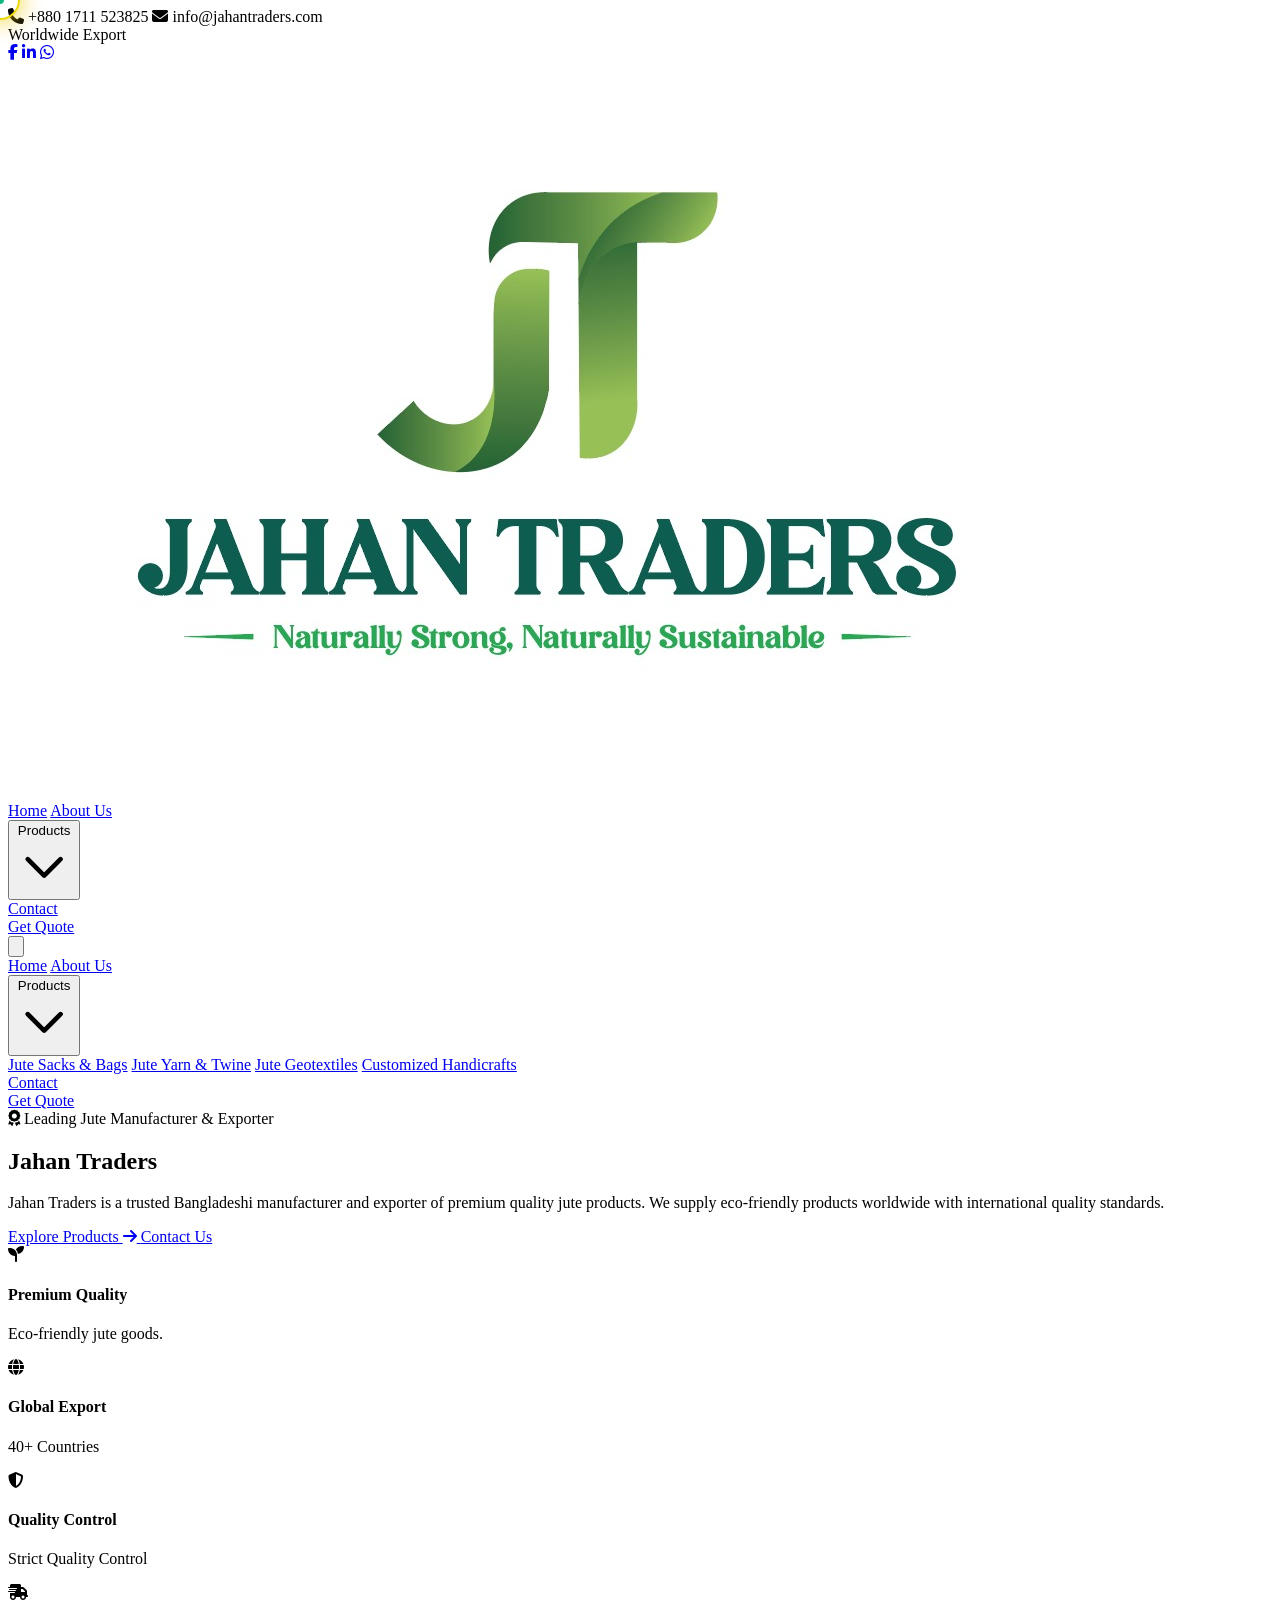
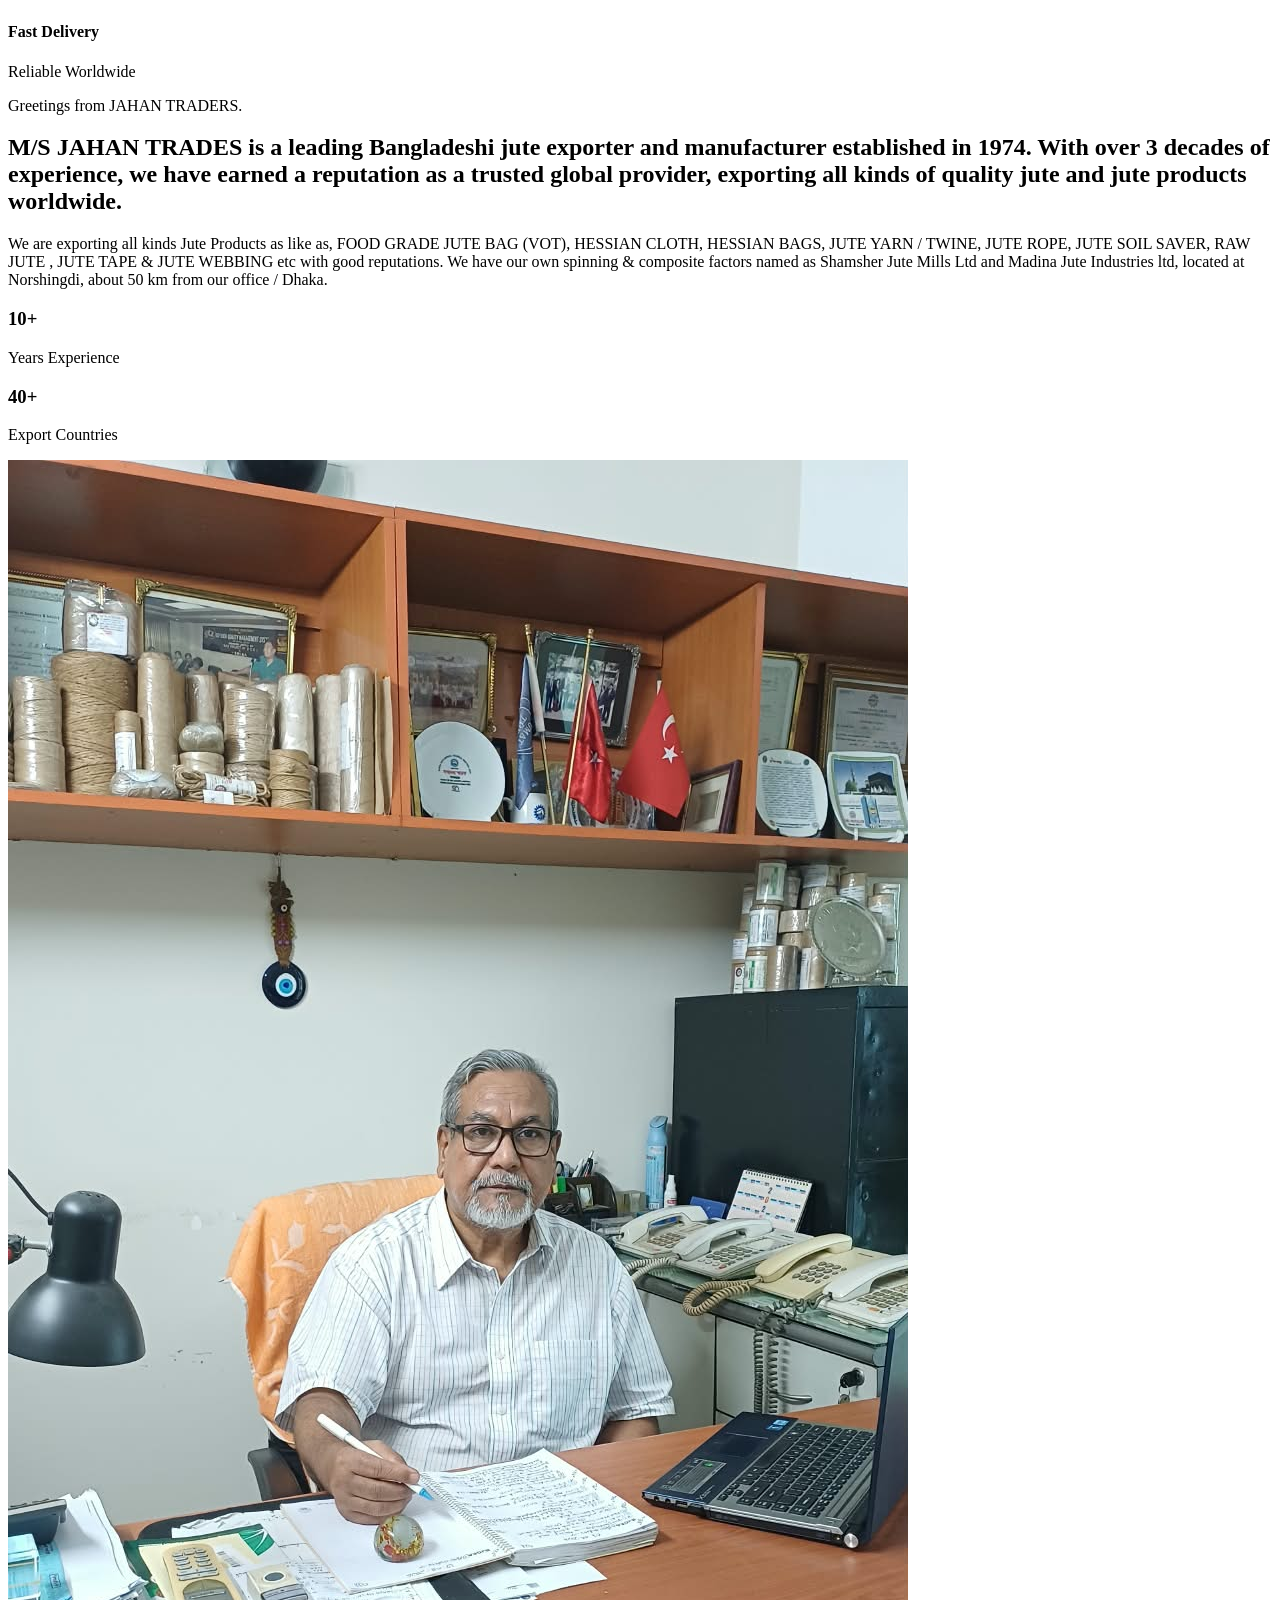
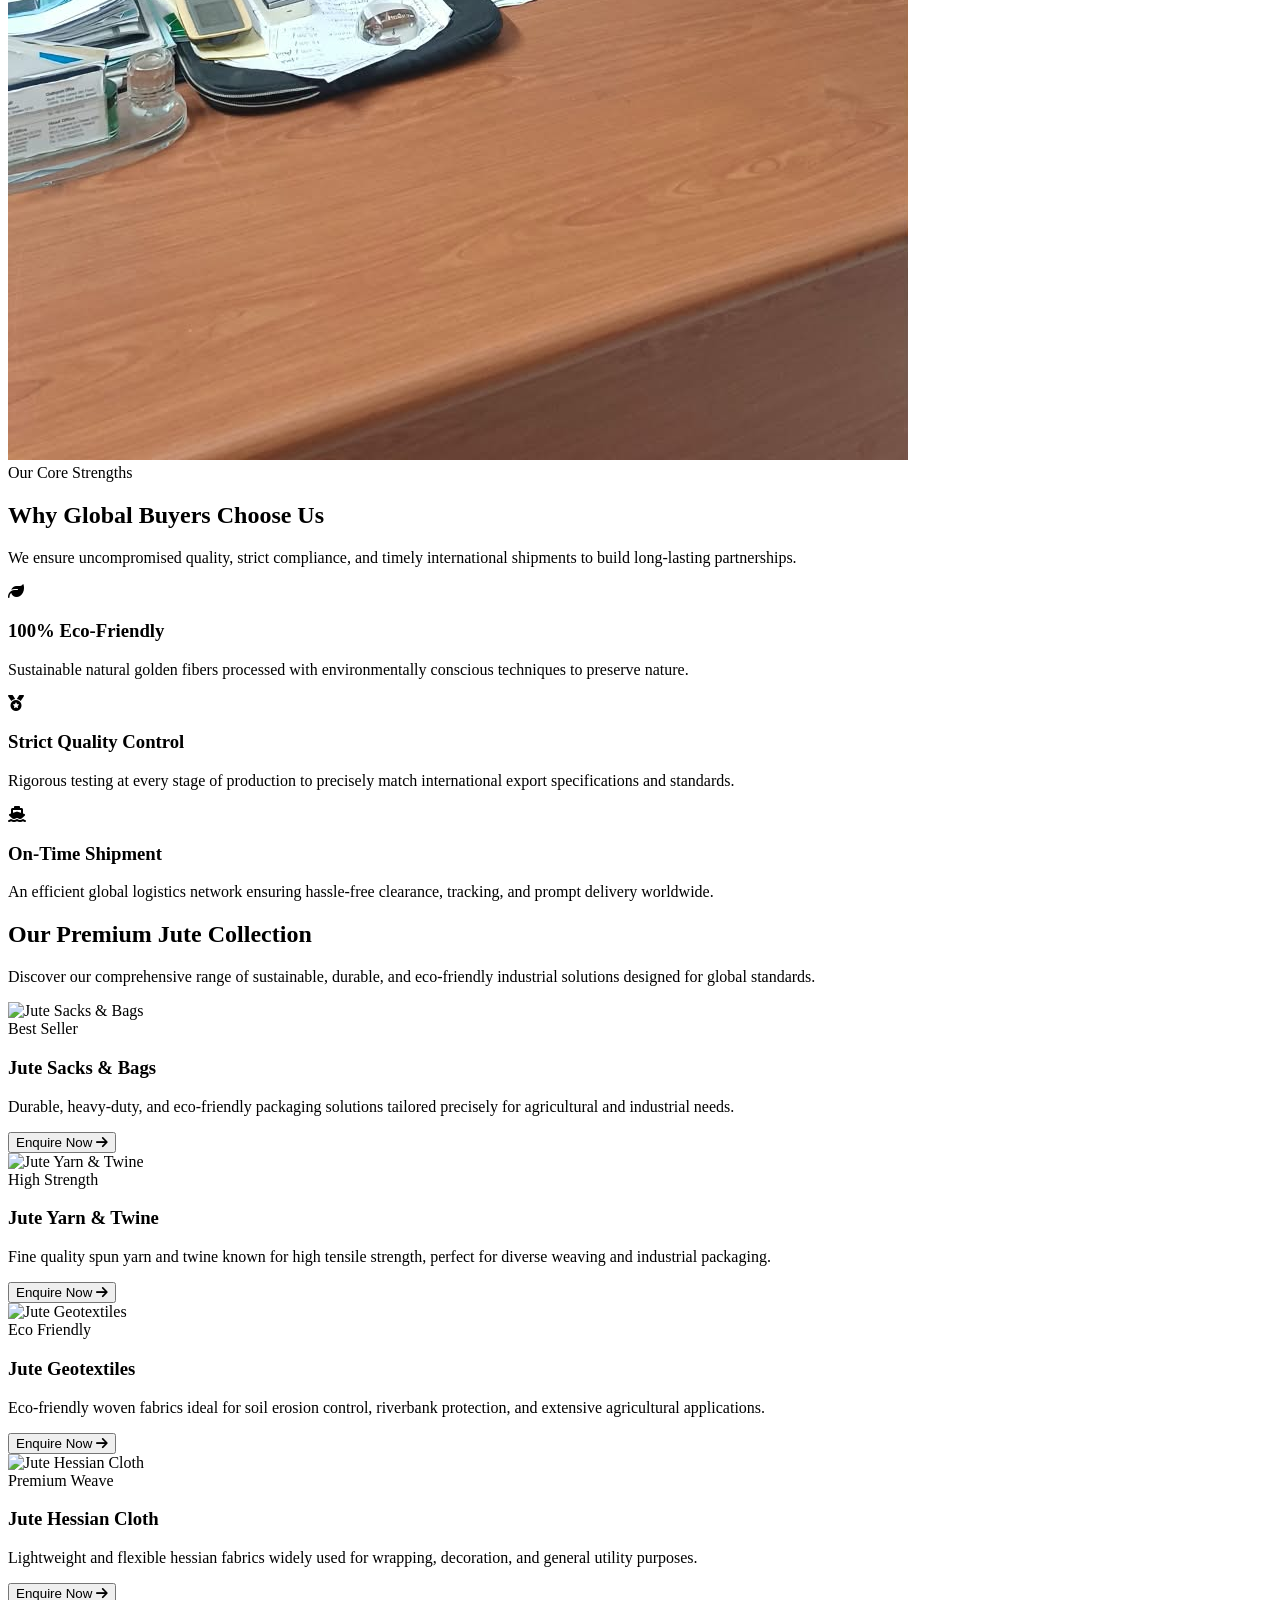
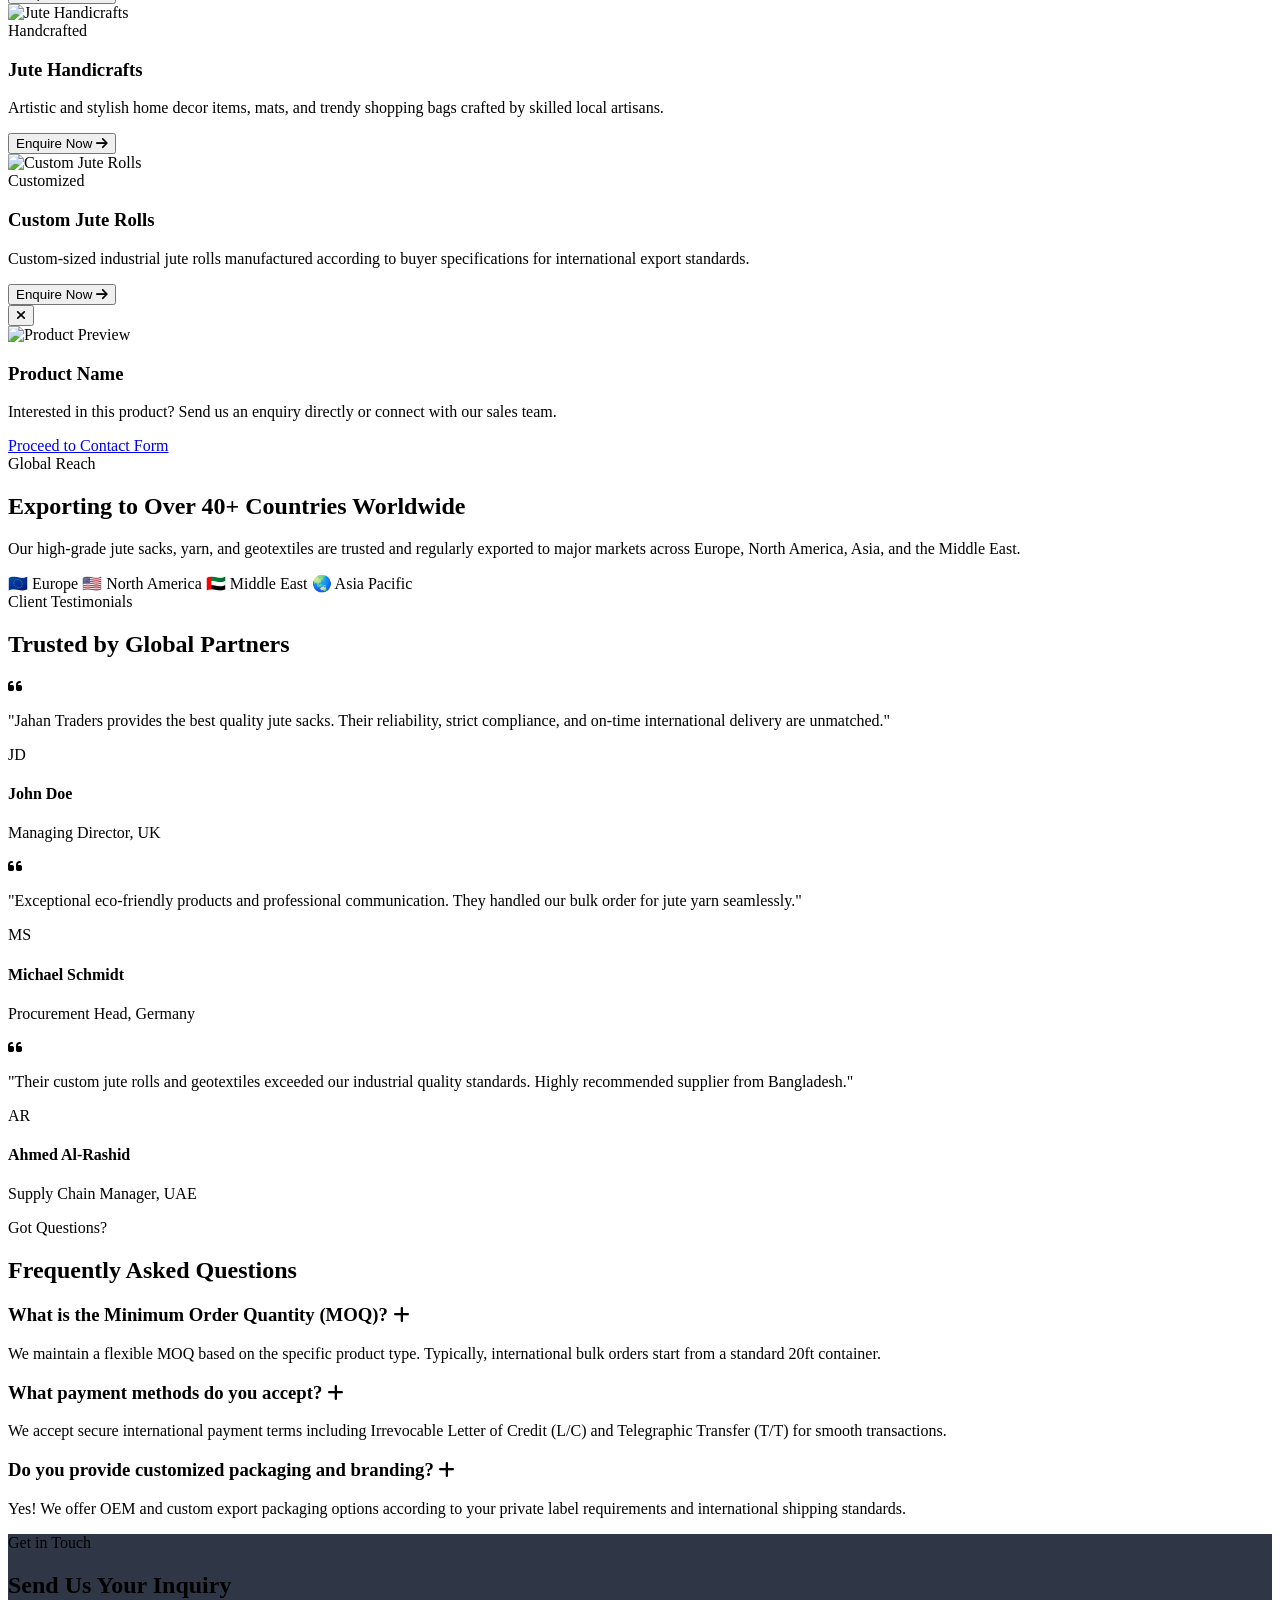
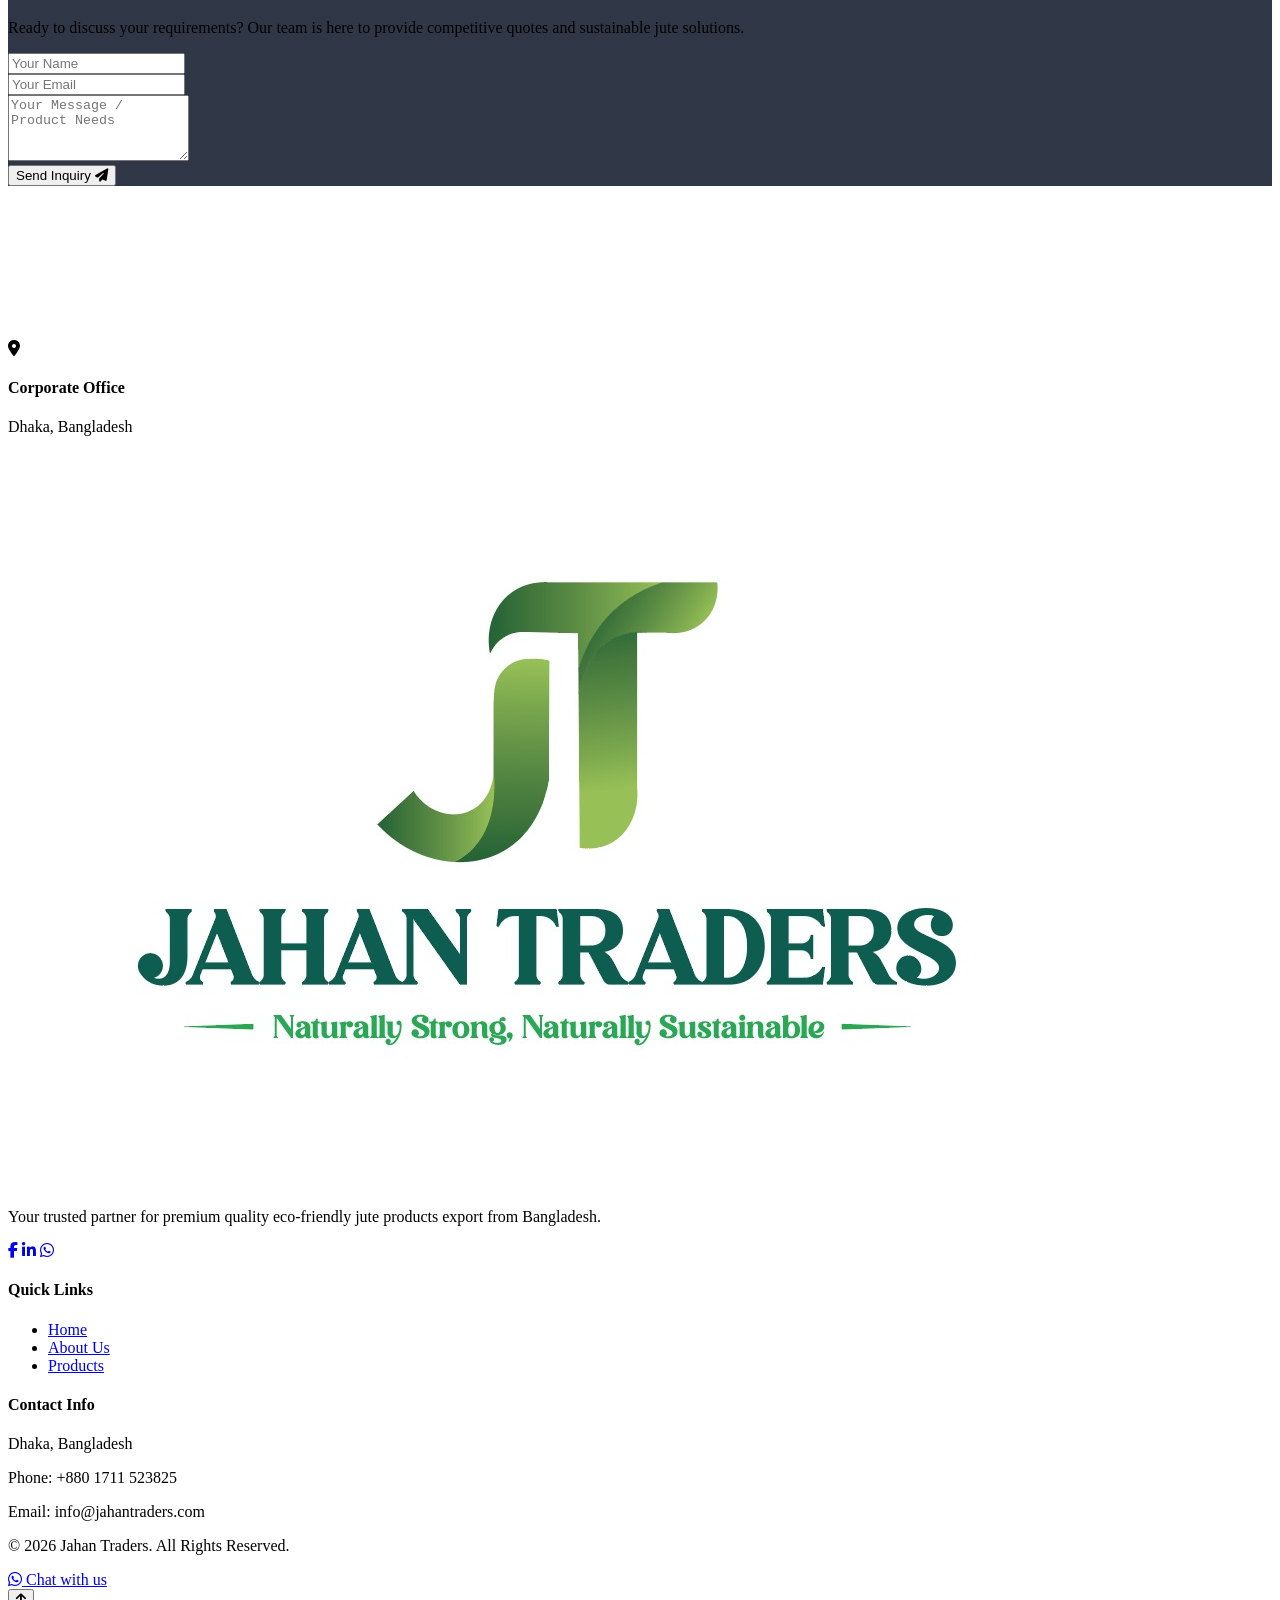
==== commit 9bd5b275: "Add files via upload" ====
--- a/index.html
+++ b/index.html
@@ -10,49 +10,8 @@
     <link rel="stylesheet" href="https://cdnjs.cloudflare.com/ajax/libs/font-awesome/6.4.0/css/all.min.css">
     <!-- Alpine.js for Dropdowns, Mobile Menu & Slider Logic -->
     <script defer src="https://cdn.jsdelivr.net/npm/alpinejs@3.x.x/dist/cdn.min.js"></script>
-    <style>
-    /* Custom Cursor Hide */
-    body, a, button, input, textarea {
-        cursor: none !important;
-    }
-    /* Custom Outer Ring Cursor */
-    .custom-cursor {
-        position: fixed;
-        top: 0;
-        left: 0;
-        width: 36px;
-        height: 36px;
-        border: 2px solid #eed708;
-        border-radius: 50%;
-        pointer-events: none;
-        transform: translate(-50%, -50%);
-        transition: width 0.2s, height 0.2s, background-color 0.2s;
-        z-index: 99999;
-        box-shadow: 0 0 25px rgba(240, 204, 3, 0.911);
-    }
-
-    /* Inner Dot */
-    .cursor-dot {
-        position: fixed;
-        top: 0;
-        left: 0;
-        width: 8px;
-        height: 8px;
-        background-color: #10b981;
-        border-radius: 50%;
-        pointer-events: none;
-        transform: translate(-50%, -50%);
-        z-index: 100000;
-    }
-
-    /* Hover effect */
-    body.hovered .custom-cursor {
-        width: 55px;
-        height: 55px;
-        background-color: rgba(235, 235, 7, 0.918);
-        border-color: #05f539;
-    }
-</style>
+    <link rel="stylesheet" href="style.css">
+    
 </head>
 <body class="bg-slate-50 text-slate-800 font-sans">
 
@@ -377,28 +336,7 @@
     </div>
 </section>
 
-<!-- জাভাস্ক্রিপ্ট: স্ক্রল করার সময় অ্যানিমেশন ট্রিগার করার জন্য -->
-<script>
-    document.addEventListener("DOMContentLoaded", function() {
-        const observerOptions = {
-            threshold: 0.2 // সেকশনের ২০% দৃশ্যমান হলে অ্যানিমেশন শুরু হবে
-        };
-
-        const observer = new IntersectionObserver((entries, observer) => {
-            entries.forEach(entry => {
-                if (entry.isIntersecting) {
-                    // যখন সেকশনে আসবে, তখন ক্লাসগুলো রিমুভ করে দেবো, এতে এলিমেন্টগুলো তার অরিজিনাল পজিশনে চলে আসবে
-                    entry.target.classList.remove('opacity-0', 'translate-x-[-50px]', 'translate-x-[50px]');
-                    observer.unobserve(entry.target); // একবার অ্যানিমেশন হয়ে গেলে আর অবজার্ভ করার দরকার নাই
-                }
-            });
-        }, observerOptions);
-
-        // 'animate-on-scroll' ক্লাসযুক্ত সব ডিভ-কে অবজার্ভ করো
-        const animatedElements = document.querySelectorAll('.animate-on-scroll');
-        animatedElements.forEach(el => observer.observe(el));
-    });
-</script>
+
     <!-- Why Choose Us Section -->
 <section class="py-12 px-6 max-w-7xl mx-auto bg-gradient-to-b from-white to-slate-50 rounded-[2.5rem] my-6 shadow-lg border border-slate-100/80 relative overflow-hidden">
     
@@ -596,60 +534,6 @@
     </div>
 </div>
 
-<!-- জাভাস্ক্রিপ্ট: স্ক্রল অ্যানিমেশন এবং পপ-আপ মডাল হ্যান্ডেল করার জন্য -->
-<script>
-    document.addEventListener("DOMContentLoaded", function() {
-        // ১. স্ক্রল অ্যানিমেশন অবজার্ভার
-        const observerOptions = {
-            threshold: 0.15
-        };
-
-        const observer = new IntersectionObserver((entries, observer) => {
-            entries.forEach(entry => {
-                if (entry.isIntersecting) {
-                    entry.target.classList.remove('opacity-0', 'translate-y-10', 'translate-y-12');
-                    observer.unobserve(entry.target);
-                }
-            });
-        }, observerOptions);
-
-        document.querySelectorAll('.animate-on-scroll').forEach(el => observer.observe(el));
-    });
-
-    // ২. Enquire Now ক্লিক করলে মডাল খোলার ফাংশন
-    function openEnquireModal(button) {
-        const card = button.closest('.group');
-        const imgSrc = card.querySelector('.product-img').src;
-        const title = card.querySelector('.product-title').innerText;
-
-        document.getElementById('modalImg').src = imgSrc;
-        document.getElementById('modalTitle').innerText = title;
-
-        const modal = document.getElementById('enquireModal');
-        const container = document.getElementById('modalContainer');
-
-        modal.classList.remove('opacity-0', 'pointer-events-none');
-        container.classList.remove('scale-95');
-        container.classList.add('scale-100');
-    }
-
-    // ৩. মডাল বন্ধ করার ফাংশন
-    function closeEnquireModal() {
-        const modal = document.getElementById('enquireModal');
-        const container = document.getElementById('modalContainer');
-
-        modal.classList.add('opacity-0', 'pointer-events-none');
-        container.classList.remove('scale-100');
-        container.classList.add('scale-95');
-    }
-
-    // ব্যাকগ্রাউন্ডে ক্লিক করলেও মডাল বন্ধ হবে
-    document.getElementById('enquireModal').addEventListener('click', function(e) {
-        if (e.target === this) {
-            closeEnquireModal();
-        }
-    });
-</script>
     <!-- Global Export Markets Section -->
     <section class="py-20 px-6 max-w-7xl mx-auto">
         <div class="bg-emerald-950 text-white rounded-3xl p-8 sm:p-14 text-center shadow-xl relative overflow-hidden">
@@ -885,25 +769,6 @@
     </div>
 </section>
 
-<!-- স্ক্রল অ্যানিমেশনের জন্য জাভাস্ক্রিপ্ট (যদি আগে থেকেই এই কোডটি আপনার পেজে দেওয়া থাকে, তবে এটি আর দিতে হবে না) -->
-<script>
-    document.addEventListener("DOMContentLoaded", function() {
-        const observerOptions = {
-            threshold: 0.15
-        };
-
-        const observer = new IntersectionObserver((entries, observer) => {
-            entries.forEach(entry => {
-                if (entry.isIntersecting) {
-                    entry.target.classList.remove('opacity-0', 'translate-x-[-60px]', 'translate-x-[60px]');
-                    observer.unobserve(entry.target);
-                }
-            });
-        }, observerOptions);
-
-        document.querySelectorAll('#contact .animate-on-scroll').forEach(el => observer.observe(el));
-    });
-</script>
     <!-- Footer -->
     <footer id="contact" class="bg-emerald-950 text-slate-400 py-12 px-6 text-center text-sm">
        <div class="max-w-7xl mx-auto grid md:grid-cols-3 gap-8 text-left mb-8">
@@ -959,24 +824,6 @@
 <div class="custom-cursor" id="customCursor"></div>
 <div class="cursor-dot" id="cursorDot"></div>
 
-<!-- Cursor Movement Script -->
-<script>
-    const cursor = document.getElementById('customCursor');
-    const dot = document.getElementById('cursorDot');
-
-    window.addEventListener('mousemove', (e) => {
-        const x = e.clientX;
-        const y = e.clientY;
-
-        cursor.style.transform = `translate(${x}px, ${y}px) translate(-50%, -50%)`;
-        dot.style.transform = `translate(${x}px, ${y}px) translate(-50%, -50%)`;
-    });
-
-    const clickables = document.querySelectorAll('a, button, input, textarea');
-    clickables.forEach(el => {
-        el.addEventListener('mouseenter', () => document.body.classList.add('hovered'));
-        el.addEventListener('mouseleave', () => document.body.classList.remove('hovered'));
-    });
-</script>
+<script src="script.js"></script>
 </body>
 </html>
--- a/style.css
+++ b/style.css
@@ -0,0 +1,41 @@
+/* Custom Cursor Hide */
+    body, a, button, input, textarea {
+        cursor: none !important;
+    }
+    /* Custom Outer Ring Cursor */
+    .custom-cursor {
+        position: fixed;
+        top: 0;
+        left: 0;
+        width: 36px;
+        height: 36px;
+        border: 2px solid #eed708;
+        border-radius: 50%;
+        pointer-events: none;
+        transform: translate(-50%, -50%);
+        transition: width 0.2s, height 0.2s, background-color 0.2s;
+        z-index: 99999;
+        box-shadow: 0 0 25px rgba(240, 204, 3, 0.911);
+    }
+
+    /* Inner Dot */
+    .cursor-dot {
+        position: fixed;
+        top: 0;
+        left: 0;
+        width: 8px;
+        height: 8px;
+        background-color: #10b981;
+        border-radius: 50%;
+        pointer-events: none;
+        transform: translate(-50%, -50%);
+        z-index: 100000;
+    }
+
+    /* Hover effect */
+    body.hovered .custom-cursor {
+        width: 55px;
+        height: 55px;
+        background-color: rgba(235, 235, 7, 0.918);
+        border-color: #05f539;
+    }
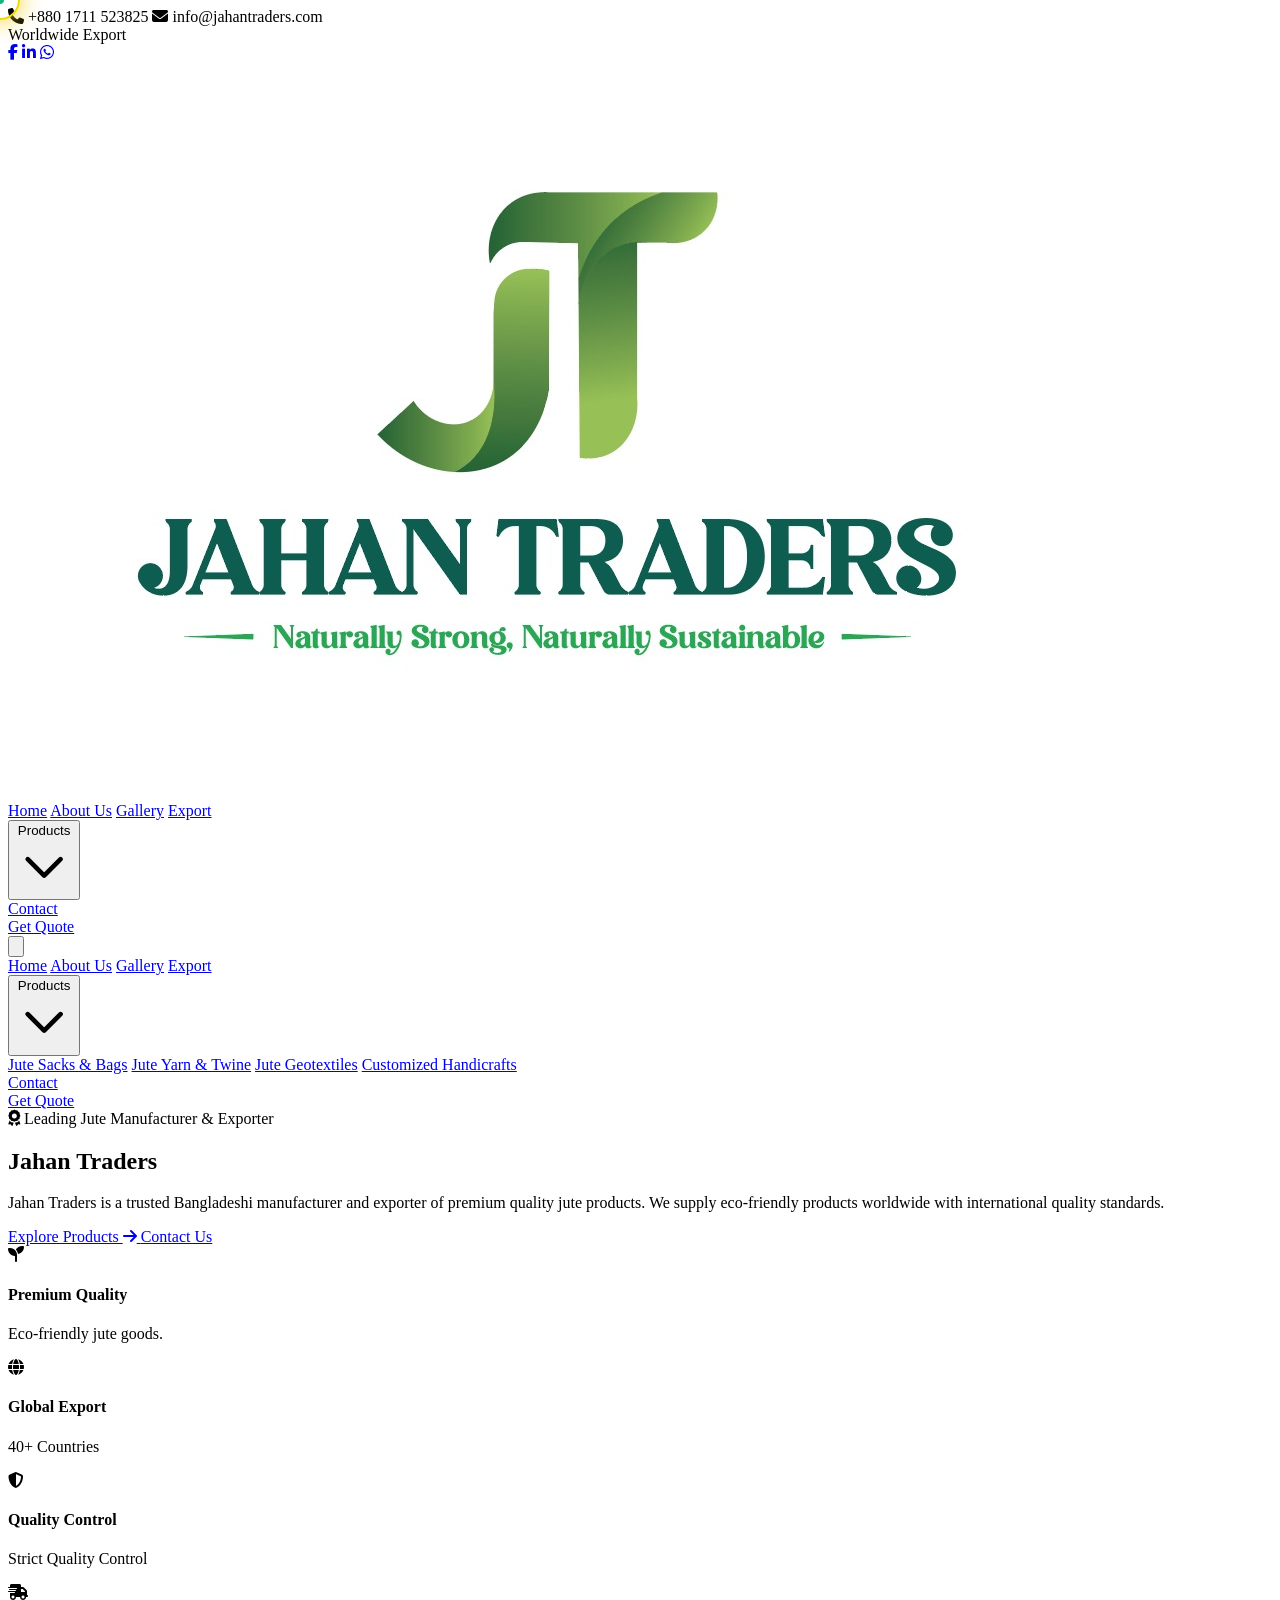
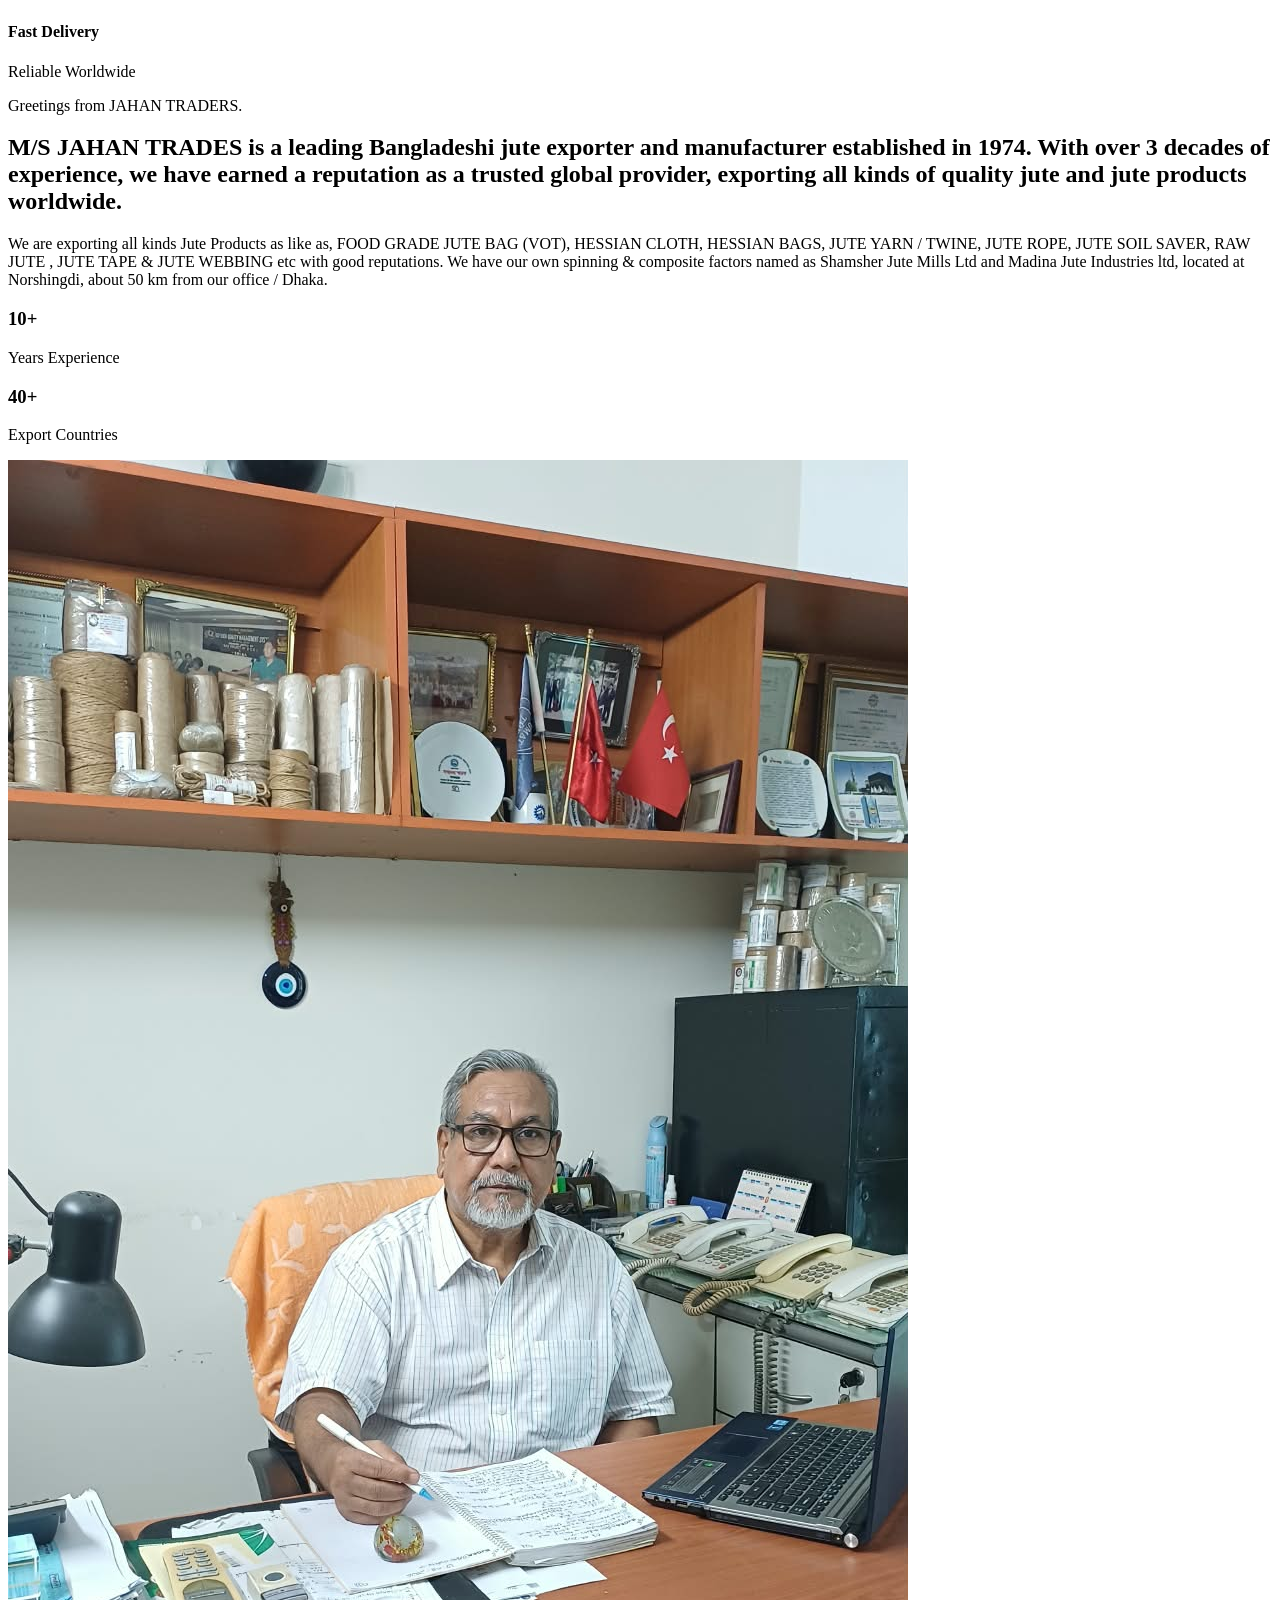
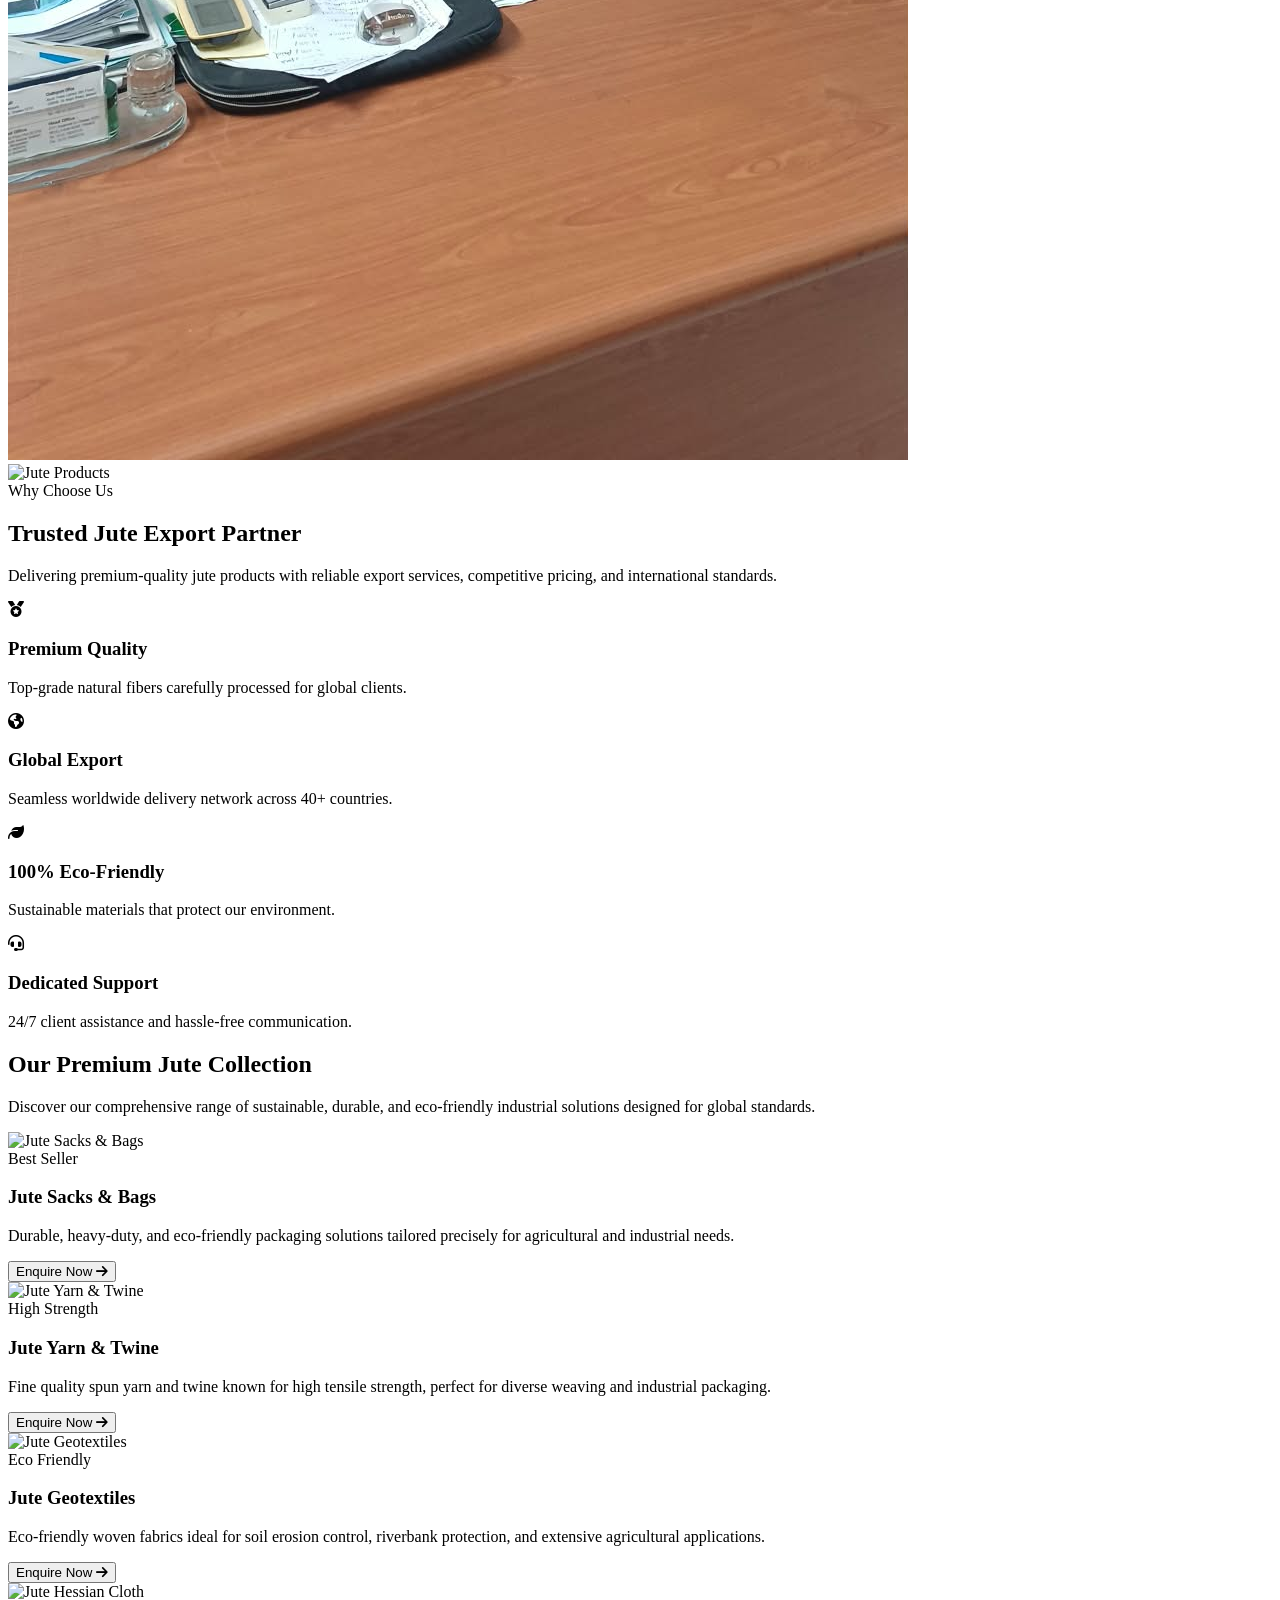
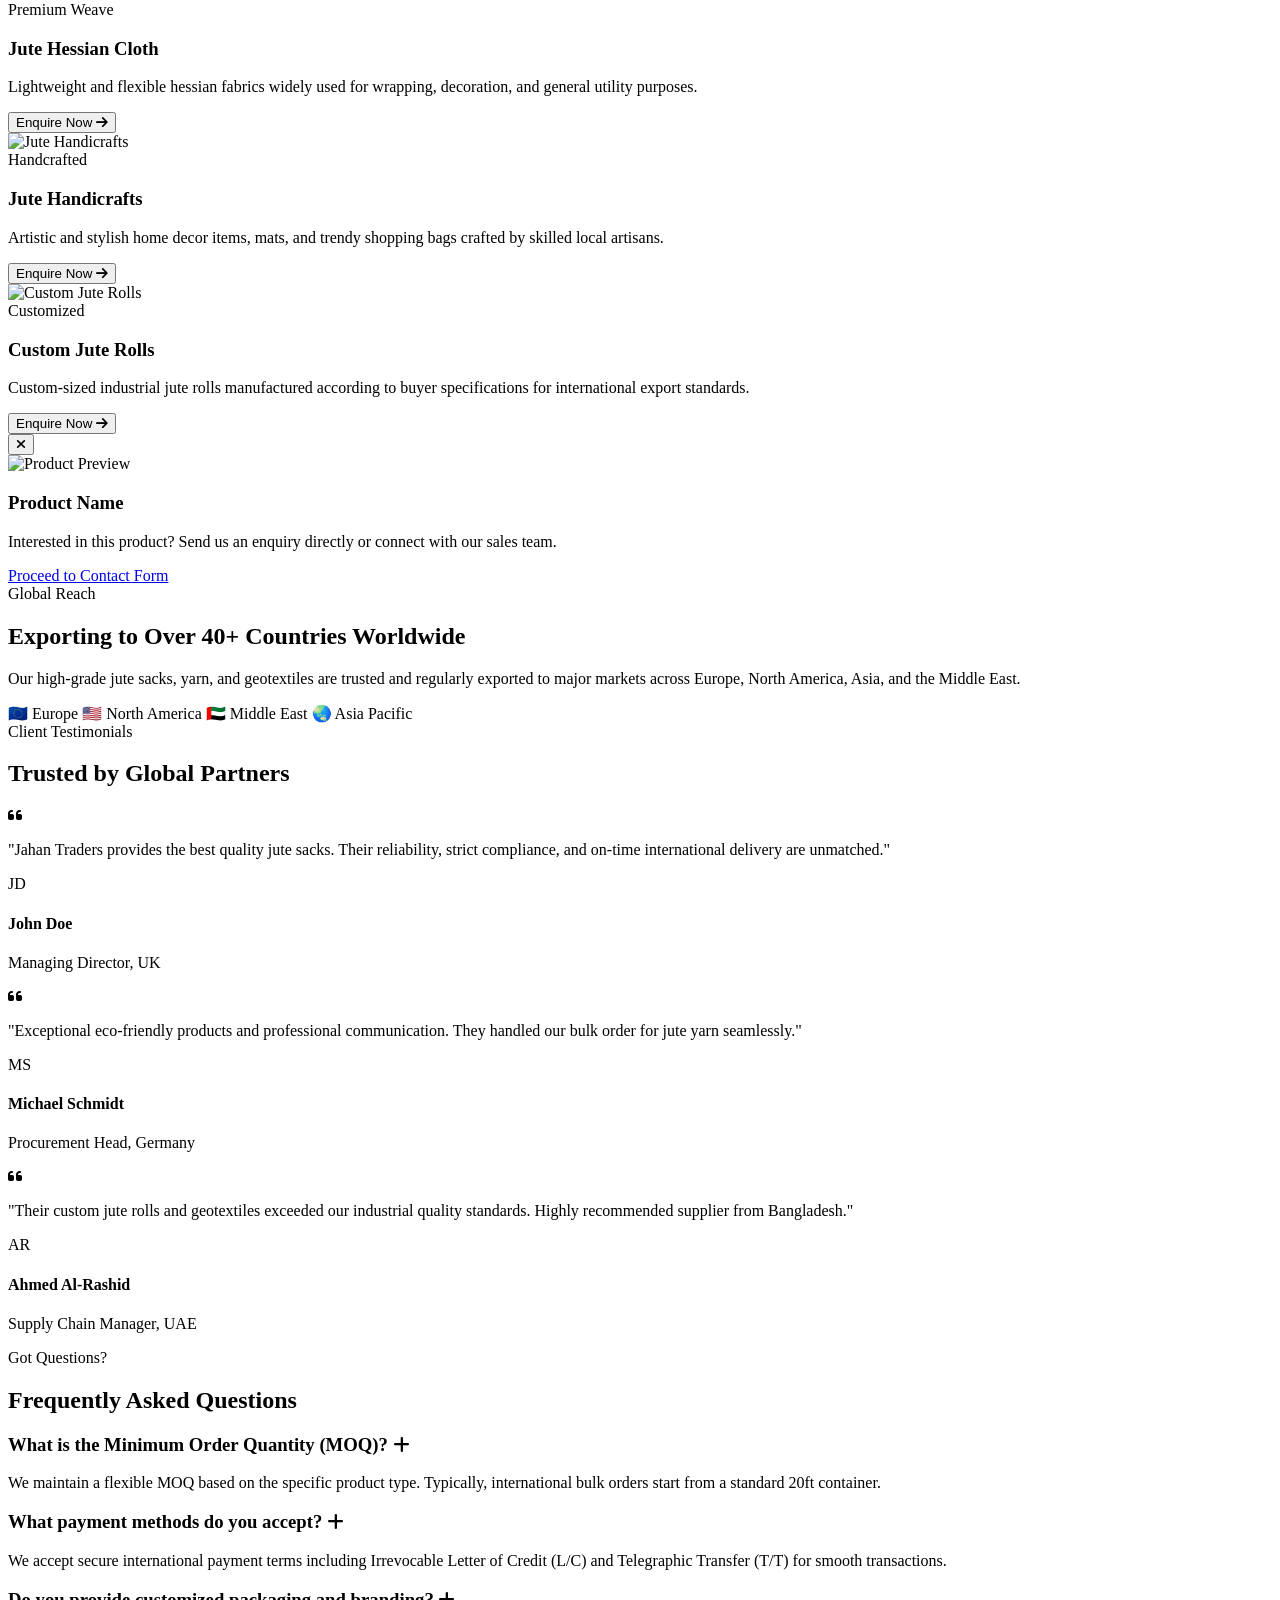
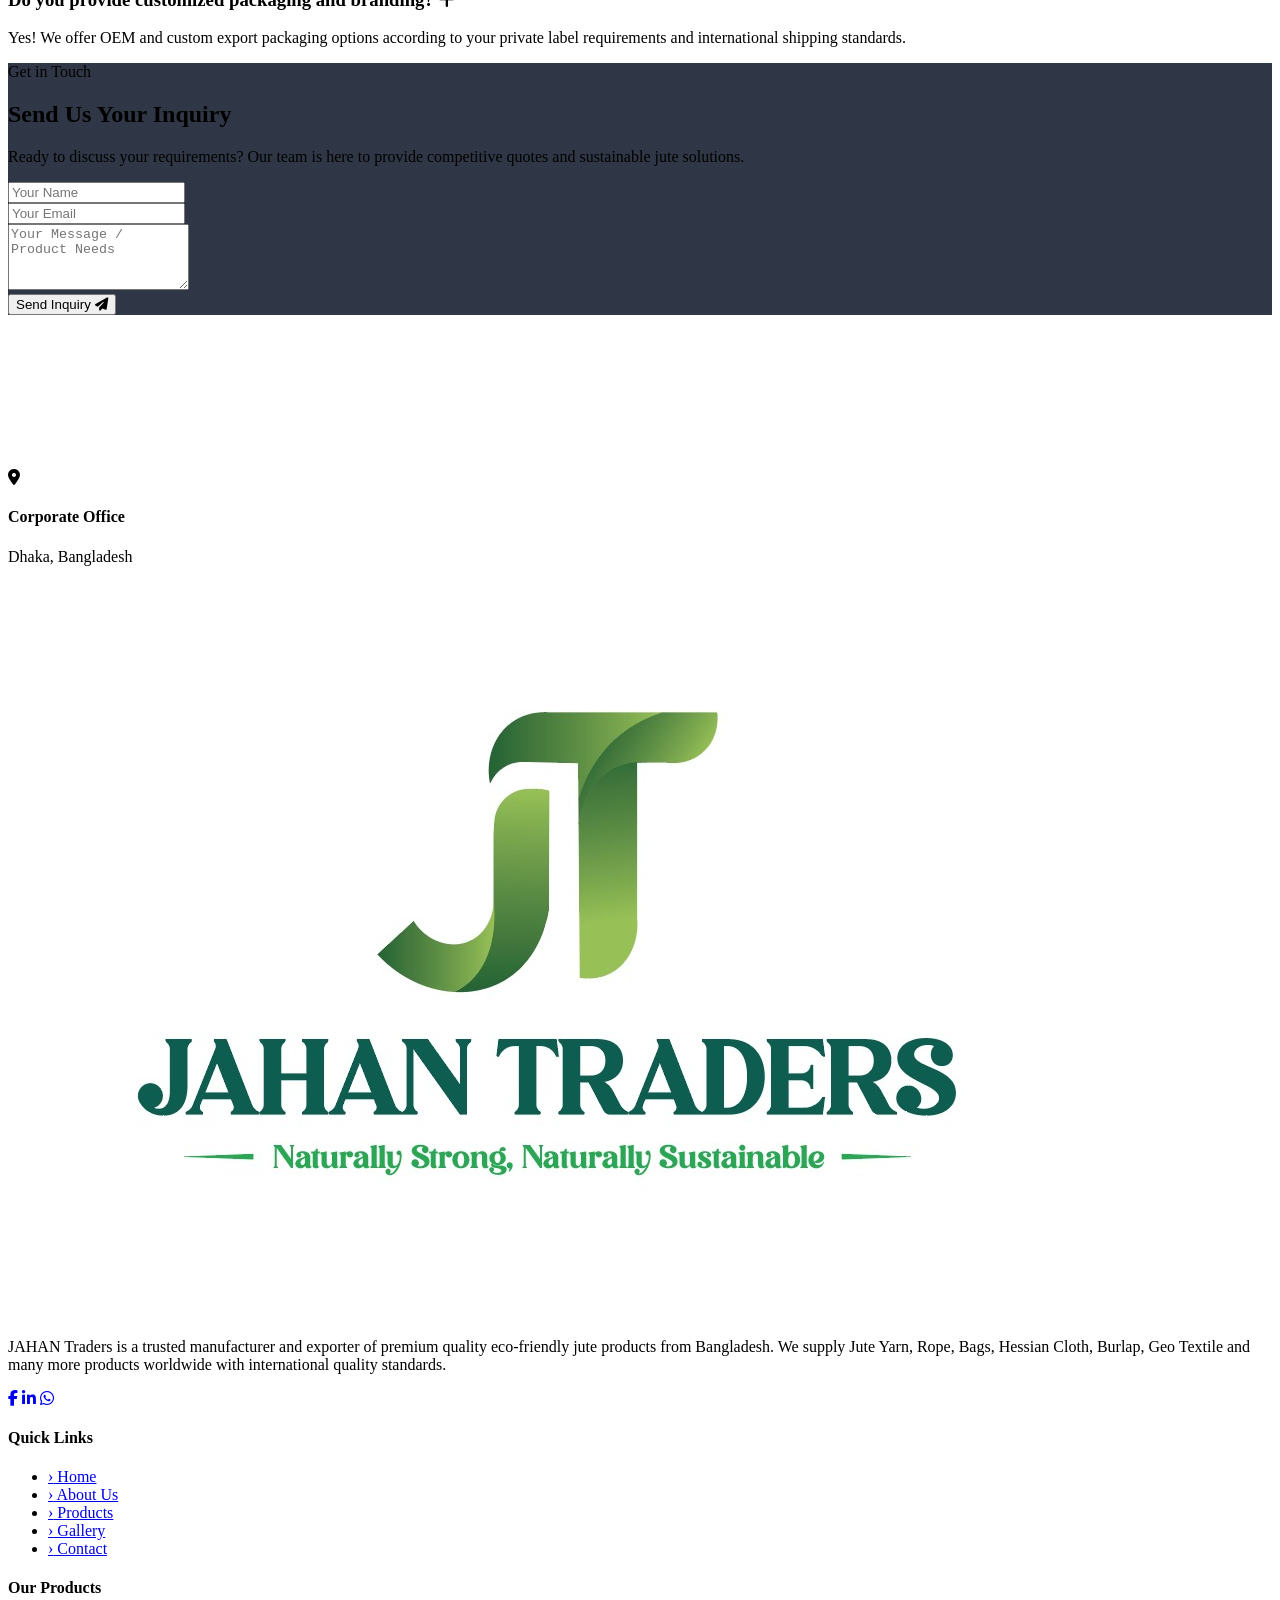
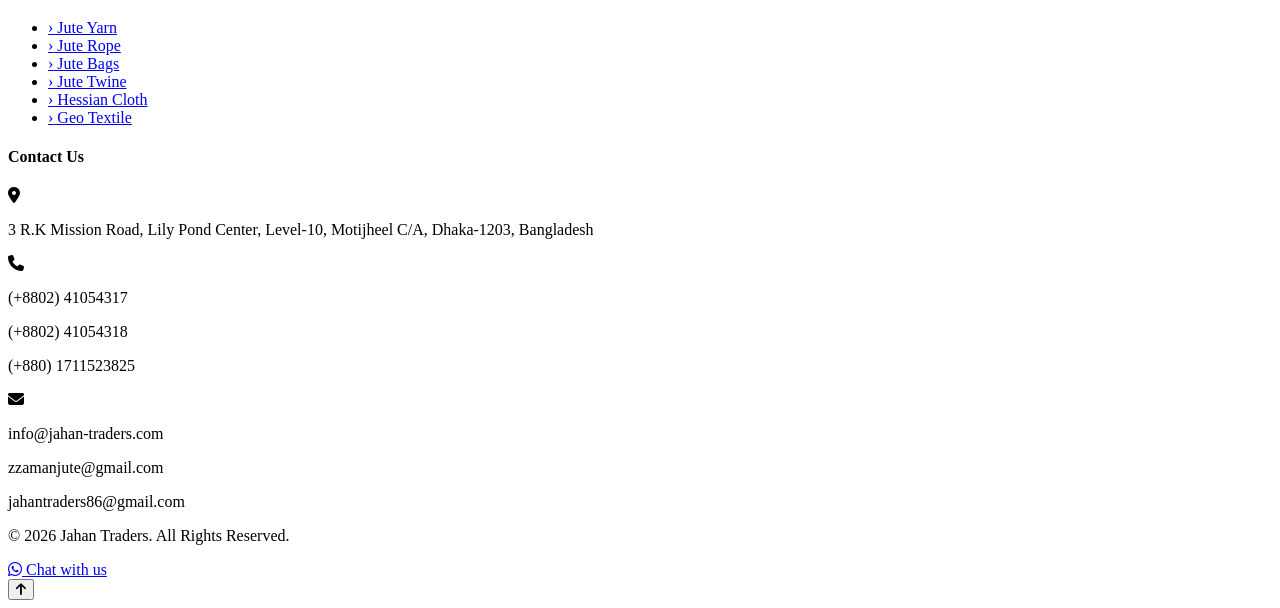
==== commit dfe04414: "Add files via upload" ====
--- a/index.html
+++ b/index.html
@@ -45,12 +45,13 @@
 
             <!-- Desktop Menu -->
             <nav class="hidden md:flex items-center gap-8 font-medium">
-                <a href="index.html" class="hover:text-emerald-300 transition">Home</a>
-                <a href="about.html" class="hover:text-emerald-300 transition">About Us</a>
-
+                <a href="index.html" class="hover:text-amber-300 transition">Home</a>
+                <a href="about.html" class="hover:text-amber-300 transition">About Us</a>
+                 <a href="gallery.html" class="hover:text-amber-300 transition">Gallery</a>
+                 <a href="export.html" class="hover:text-amber-300 transition">Export</a>
                 <!-- Dropdown Menu for Products -->
                 <div class="relative" @mouseleave="dropdownOpen = false">
-    <button @mouseover="dropdownOpen = true" @click="dropdownOpen = !dropdownOpen" class="flex items-center gap-1 hover:text-emerald-300 transition focus:outline-none cursor-pointer">
+    <button @mouseover="dropdownOpen = true" @click="dropdownOpen = !dropdownOpen" class="flex items-center gap-1 hover:text-amber-300 transition focus:outline-none cursor-pointer">
         Products 
         <svg class="w-4 h-4 transition-transform duration-300" :class="dropdownOpen ? 'rotate-180' : ''" fill="none" stroke="currentColor" viewBox="0 0 24 24"><path stroke-linecap="round" stroke-linejoin="round" stroke-width="2" d="M19 9l-7 7-7-7"></path></svg>
     </button>
@@ -71,8 +72,8 @@
                 <i class="fa-solid fa-bag-shopping text-sm"></i>
             </div>
             <div>
-                <span class="block text-sm font-bold text-white group-hover:text-emerald-300 transition">Jute Sacks & Bags</span>
-                <span class="block text-xs text-emerald-400/70">Heavy-duty packing solutions</span>
+                <span class="block text-sm font-bold text-white group-hover:text-amber-300 transition">Jute Sacks & Bags</span>
+                <span class="block text-xs text-amber-400/70">Heavy-duty packing solutions</span>
             </div>
         </a>
 
@@ -81,8 +82,8 @@
                 <i class="fa-solid fa-rope text-sm"></i>
             </div>
             <div>
-                <span class="block text-sm font-bold text-white group-hover:text-emerald-300 transition">Jute Yarn & Twine</span>
-                <span class="block text-xs text-emerald-400/70">High tensile spun yarn</span>
+                <span class="block text-sm font-bold text-white group-hover:text-amber-300 transition">Jute Yarn & Twine</span>
+                <span class="block text-xs text-amber-400/70">High tensile spun yarn</span>
             </div>
         </a>
 
@@ -91,8 +92,8 @@
                 <i class="fa-solid fa-earth-americas text-sm"></i>
             </div>
             <div>
-                <span class="block text-sm font-bold text-white group-hover:text-emerald-300 transition">Jute Geotextiles</span>
-                <span class="block text-xs text-emerald-400/70">Eco-friendly soil control</span>
+                <span class="block text-sm font-bold text-white group-hover:text-amber-300 transition">Jute Geotextiles</span>
+                <span class="block text-xs text-amber-400/70">Eco-friendly soil control</span>
             </div>
         </a>
 
@@ -101,14 +102,13 @@
                 <i class="fa-solid fa-gift text-sm"></i>
             </div>
             <div>
-                <span class="block text-sm font-bold text-white group-hover:text-emerald-300 transition">Customized Jute Handicrafts</span>
-                <span class="block text-xs text-emerald-400/70">Artistic home decor items</span>
+                <span class="block text-sm font-bold text-white group-hover:text-amber-300 transition">Customized Jute Handicrafts</span>
+                <span class="block text-xs text-amber-400/70">Artistic home decor items</span>
             </div>
         </a>
     </div>
 </div>
-
-                <a href="#contact" class="hover:text-emerald-300 transition">Contact</a>
+<a href="contact.html" class="hover:text-amber-300 transition">Contact</a>
             </nav>
 
             <!-- Action Button (Desktop) -->
@@ -131,33 +131,41 @@
 
         <!-- Mobile Responsive Dropdown Menu -->
         <div x-show="mobileMenuOpen" 
-             x-transition 
-             class="md:hidden bg-emerald-950 border-t border-emerald-800 px-6 py-6 space-y-4">
-            <a href="index.html" class="block text-white hover:text-emerald-300 font-medium py-1">Home</a>
-            <a href="about.html" class="block text-white hover:text-emerald-300 font-medium py-1">About Us</a>
-            
-            <!-- Mobile Products Accordion -->
-            <div x-data="{ subMenu: false }">
-                <button @click="subMenu = !subMenu" class="flex justify-between items-center w-full text-white hover:text-emerald-300 font-medium py-1">
-                    <span>Products</span>
-                    <svg class="w-4 h-4 transition-transform" :class="subMenu ? 'rotate-180' : ''" fill="none" stroke="currentColor" viewBox="0 0 24 24"><path stroke-linecap="round" stroke-linejoin="round" stroke-width="2" d="M19 9l-7 7-7-7"></path></svg>
-                </button>
-                <div x-show="subMenu" class="pl-4 mt-2 space-y-2 border-l-2 border-emerald-700">
-                    <a href="products" class="block text-sm text-emerald-200 hover:text-white py-1">Jute Sacks & Bags</a>
-                    <a href="#products" class="block text-sm text-emerald-200 hover:text-white py-1">Jute Yarn & Twine</a>
-                    <a href="#products" class="block text-sm text-emerald-200 hover:text-white py-1">Jute Geotextiles</a>
-                    <a href="#products" class="block text-sm text-emerald-200 hover:text-white py-1">Customized Handicrafts</a>
-                </div>
-            </div>
-
-            <a href="contact.html" class="block text-white hover:text-emerald-300 font-medium py-1">Contact</a>
-            
-            <div class="pt-4">
-                <a href="contact.html" class="block text-center bg-emerald-600 hover:bg-emerald-500 text-white px-5 py-2.5 rounded-xl font-semibold transition shadow">
-                    Get Quote
-                </a>
-            </div>
-        </div>
+     x-transition 
+     class="md:hidden bg-emerald-950 border-t border-emerald-800 px-6 py-6 space-y-4">
+    <a href="index.html" class="block text-white hover:text-amber-300 font-medium py-1">Home</a>
+    <a href="about.html" class="block text-white hover:text-amber-300 font-medium py-1">About Us</a>
+    
+    <!-- Gallery Link (Fixed styling) -->
+    <a href="gallery.html" class="block text-white hover:text-amber-300 font-medium py-1">Gallery</a>
+    
+    <!-- Export Link (Fixed styling) -->
+    <a href="export.html" class="block text-white hover:text-amber-300 font-medium py-1">Export</a>
+
+    <!-- Mobile Products Accordion Dropdown -->
+    <div x-data="{ subMenu: false }">
+        <button @click="subMenu = !subMenu" class="flex justify-between items-center w-full text-white hover:text-amber-300 font-medium py-1">
+            <span>Products</span>
+            <svg class="w-4 h-4 transition-transform duration-300" :class="subMenu ? 'rotate-180' : ''" fill="none" stroke="currentColor" viewBox="0 0 24 24"><path stroke-linecap="round" stroke-linejoin="round" stroke-width="2" d="M19 9l-7 7-7-7"></path></svg>
+        </button>
+        
+        <!-- Dropdown Sub-menu -->
+        <div x-show="subMenu" x-transition class="pl-4 mt-2 space-y-2 border-l-2 border-emerald-700">
+            <a href="products.html" class="block text-sm text-amber-200 hover:text-white py-1">Jute Sacks & Bags</a>
+            <a href="products.html" class="block text-sm text-amber-200 hover:text-white py-1">Jute Yarn & Twine</a>
+            <a href="products.html" class="block text-sm text-amber-200 hover:text-white py-1">Jute Geotextiles</a>
+            <a href="products.html" class="block text-sm text-amber-200 hover:text-white py-1">Customized Handicrafts</a>
+        </div>
+    </div>
+
+    <a href="contact.html" class="block text-white hover:text-amber-300 font-medium py-1">Contact</a>
+    
+    <div class="pt-4">
+        <a href="contact.html" class="block text-center bg-emerald-600 hover:bg-emerald-500 text-white px-5 py-2.5 rounded-xl font-semibold transition shadow">
+            Get Quote
+        </a>
+    </div>
+</div>
     </header>
 
     <!-- Hero Section with Auto Image Slider (Clear & Bright Look) -->
@@ -337,70 +345,83 @@
 </section>
 
 
-    <!-- Why Choose Us Section -->
-<section class="py-12 px-6 max-w-7xl mx-auto bg-gradient-to-b from-white to-slate-50 rounded-[2.5rem] my-6 shadow-lg border border-slate-100/80 relative overflow-hidden">
-    
-    <!-- Background Decorative Glow -->
-    <div class="absolute -top-24 -right-24 w-96 h-96 bg-emerald-100/50 rounded-full blur-3xl pointer-events-none"></div>
-    <div class="absolute -bottom-24 -left-24 w-96 h-96 bg-emerald-50/80 rounded-full blur-3xl pointer-events-none"></div>
-
-    <div class="relative z-10">
-        <!-- Section Header -->
-        <div class="text-center max-w-2xl mx-auto mb-16">
-            <span class="inline-block bg-emerald-100/80 text-emerald-800 text-xs sm:text-sm font-bold px-4 py-1.5 rounded-full uppercase tracking-wider shadow-sm mb-3">
-                Our Core Strengths
-            </span>
-            <h2 class="text-3xl sm:text-5xl font-extrabold text-emerald-950 tracking-tight mb-4">
-                Why Global Buyers Choose Us
-            </h2>
-            <p class="text-slate-600 text-base sm:text-lg leading-relaxed">
-                We ensure uncompromised quality, strict compliance, and timely international shipments to build long-lasting partnerships.
-            </p>
-        </div>
-
-        <!-- Cards Grid with Modern Hover & Shadow Effects -->
-        <div class="grid grid-cols-1 md:grid-cols-3 gap-8 px-4">
-            
-            <!-- Feature Card 1 -->
-            <div class="bg-white p-8 sm:p-10 rounded-3xl border border-slate-100 shadow-[0_10px_30px_rgba(0,0,0,0.04)] hover:shadow-[0_20px_50px_rgba(16,185,129,0.12)] transition-all duration-500 hover:-translate-y-2 group flex flex-col items-center text-center">
-                <div class="w-20 h-20 bg-emerald-50 text-emerald-600 rounded-2xl flex items-center justify-center text-3xl mb-6 shadow-inner group-hover:bg-emerald-600 group-hover:text-white group-hover:rotate-6 transition-all duration-300">
-                    <i class="fa-solid fa-leaf"></i>
-                </div>
-                <h3 class="text-xl sm:text-2xl font-bold text-emerald-950 mb-3 group-hover:text-emerald-700 transition-colors">
-                    100% Eco-Friendly
-                </h3>
-                <p class="text-slate-600 text-sm sm:text-base leading-relaxed">
-                    Sustainable natural golden fibers processed with environmentally conscious techniques to preserve nature.
+  <!-- Why Choose Us / Trusted Jute Export Partner Section -->
+<section id="why-choose-us" class="py-16 px-6 max-w-7xl mx-auto my-6 bg-white rounded-[2.5rem] shadow-sm border border-slate-100 relative overflow-hidden">
+    <div class="grid grid-cols-1 lg:grid-cols-12 gap-12 items-center">
+        
+        <!-- Left Side: Featured Image Box (Slides from Left) -->
+        <div class="lg:col-span-5 relative slide-from-left">
+            <div class="relative rounded-3xl overflow-hidden shadow-2xl border-4 border-white group">
+                <img src="https://images.unsplash.com/photo-1567708415513-6ba3822eaec1?w=500&auto=format&fit=crop&q=60&ixlib=rb-4.1.0&ixid=M3wxMjA3fDB8MHxzZWFyY2h8Mnx8SnV0ZSUyMGJhZ3MlMjBsb2FkZWQlMjBvbiUyMHRydWNrfGVufDB8fDB8fHww" alt="Jute Products" class="w-full h-[450px] object-cover group-hover:scale-105 transition-transform duration-500">
+                <div class="absolute inset-0 bg-gradient-to-t from-black/60 via-transparent to-transparent opacity-60"></div>
+            </div>
+            <div class="absolute -bottom-6 -left-6 w-48 h-48 bg-emerald-100 rounded-full blur-2xl -z-10"></div>
+        </div>
+
+        <!-- Right Side: Content & Features Grid (Slides from Right) -->
+        <div class="lg:col-span-7 slide-from-right">
+            <div class="mb-8">
+                <span class="inline-block bg-emerald-100/80 text-emerald-800 text-xs sm:text-sm font-bold px-4 py-1.5 rounded-full uppercase tracking-wider shadow-sm mb-3">
+                    Why Choose Us
+                </span>
+                <h2 class="text-3xl sm:text-4xl font-extrabold text-emerald-950 tracking-tight mb-4">
+                    Trusted Jute Export Partner
+                </h2>
+                <p class="text-slate-600 text-base sm:text-lg leading-relaxed">
+                    Delivering premium-quality jute products with reliable export services, competitive pricing, and international standards.
                 </p>
             </div>
 
-            <!-- Feature Card 2 -->
-            <div class="bg-white p-8 sm:p-10 rounded-3xl border border-slate-100 shadow-[0_10px_30px_rgba(0,0,0,0.04)] hover:shadow-[0_20px_50px_rgba(16,185,129,0.12)] transition-all duration-500 hover:-translate-y-2 group flex flex-col items-center text-center">
-                <div class="w-20 h-20 bg-emerald-50 text-emerald-600 rounded-2xl flex items-center justify-center text-3xl mb-6 shadow-inner group-hover:bg-emerald-600 group-hover:text-white group-hover:rotate-6 transition-all duration-300">
-                    <i class="fa-solid fa-medal"></i>
-                </div>
-                <h3 class="text-xl sm:text-2xl font-bold text-emerald-950 mb-3 group-hover:text-emerald-700 transition-colors">
-                    Strict Quality Control
-                </h3>
-                <p class="text-slate-600 text-sm sm:text-base leading-relaxed">
-                    Rigorous testing at every stage of production to precisely match international export specifications and standards.
-                </p>
-            </div>
-
-            <!-- Feature Card 3 -->
-            <div class="bg-white p-8 sm:p-10 rounded-3xl border border-slate-100 shadow-[0_10px_30px_rgba(0,0,0,0.04)] hover:shadow-[0_20px_50px_rgba(16,185,129,0.12)] transition-all duration-500 hover:-translate-y-2 group flex flex-col items-center text-center">
-                <div class="w-20 h-20 bg-emerald-50 text-emerald-600 rounded-2xl flex items-center justify-center text-3xl mb-6 shadow-inner group-hover:bg-emerald-600 group-hover:text-white group-hover:rotate-6 transition-all duration-300">
-                    <i class="fa-solid fa-ship"></i>
-                </div>
-                <h3 class="text-xl sm:text-2xl font-bold text-emerald-950 mb-3 group-hover:text-emerald-700 transition-colors">
-                    On-Time Shipment
-                </h3>
-                <p class="text-slate-600 text-sm sm:text-base leading-relaxed">
-                    An efficient global logistics network ensuring hassle-free clearance, tracking, and prompt delivery worldwide.
-                </p>
-            </div>
-
-        </div>
+            <!-- Features Mini Grid (2x2) - ডান পাশের ৪টি কার্ড -->
+            <div class="grid grid-cols-1 sm:grid-cols-2 gap-5">
+                
+                <!-- Card 1: Premium Quality -->
+                <div class="bg-slate-50/70 p-6 rounded-2xl border border-slate-100 hover:bg-emerald-50/50 hover:border-emerald-200 transition-all duration-300 flex items-start gap-4">
+                    <div class="w-12 h-12 bg-emerald-100 text-emerald-600 rounded-xl flex items-center justify-center text-xl shrink-0 shadow-sm">
+                        <i class="fa-solid fa-medal"></i>
+                    </div>
+                    <div>
+                        <h3 class="text-lg font-bold text-emerald-950 mb-1">Premium Quality</h3>
+                        <p class="text-slate-600 text-sm leading-relaxed">Top-grade natural fibers carefully processed for global clients.</p>
+                    </div>
+                </div>
+
+                <!-- Card 2: Global Export -->
+                <div class="bg-slate-50/70 p-6 rounded-2xl border border-slate-100 hover:bg-emerald-50/50 hover:border-emerald-200 transition-all duration-300 flex items-start gap-4">
+                    <div class="w-12 h-12 bg-emerald-100 text-emerald-600 rounded-xl flex items-center justify-center text-xl shrink-0 shadow-sm">
+                        <i class="fa-solid fa-earth-americas"></i>
+                    </div>
+                    <div>
+                        <h3 class="text-lg font-bold text-emerald-950 mb-1">Global Export</h3>
+                        <p class="text-slate-600 text-sm leading-relaxed">Seamless worldwide delivery network across 40+ countries.</p>
+                    </div>
+                </div>
+
+                <!-- Card 3: Eco Friendly -->
+                <div class="bg-slate-50/70 p-6 rounded-2xl border border-slate-100 hover:bg-emerald-50/50 hover:border-emerald-200 transition-all duration-300 flex items-start gap-4">
+                    <div class="w-12 h-12 bg-emerald-100 text-emerald-600 rounded-xl flex items-center justify-center text-xl shrink-0 shadow-sm">
+                        <i class="fa-solid fa-leaf"></i>
+                    </div>
+                    <div>
+                        <h3 class="text-lg font-bold text-emerald-950 mb-1">100% Eco-Friendly</h3>
+                        <p class="text-slate-600 text-sm leading-relaxed">Sustainable materials that protect our environment.</p>
+                    </div>
+                </div>
+
+                <!-- Card 4: Support & Reliability -->
+                <div class="bg-slate-50/70 p-6 rounded-2xl border border-slate-100 hover:bg-emerald-50/50 hover:border-emerald-200 transition-all duration-300 flex items-start gap-4">
+                    <div class="w-12 h-12 bg-emerald-100 text-emerald-600 rounded-xl flex items-center justify-center text-xl shrink-0 shadow-sm">
+                        <i class="fa-solid fa-headset"></i>
+                    </div>
+                    <div>
+                        <h3 class="text-lg font-bold text-emerald-950 mb-1">Dedicated Support</h3>
+                        <p class="text-slate-600 text-sm leading-relaxed">24/7 client assistance and hassle-free communication.</p>
+                    </div>
+                </div>
+
+            </div>
+        </div>
+
     </div>
 </section>
   <!-- Products Section with 6 Cards, Scroll Animation & Enquire Modal Trigger -->
@@ -769,41 +790,88 @@
     </div>
 </section>
 
-    <!-- Footer -->
-    <footer id="contact" class="bg-emerald-950 text-slate-400 py-12 px-6 text-center text-sm">
-       <div class="max-w-7xl mx-auto grid md:grid-cols-3 gap-8 text-left mb-8">
-    <div>
-        <!-- Footer Image Logo with Zoom Animation -->
-        <a href="#" class="inline-block overflow-hidden mb-4 group">
-            <img src="logo.png" alt="Jahan Traders Logo" class="h-10 sm:h-12 w-auto object-contain transition-transform duration-500 group-hover:scale-110">
-        </a>
-        <p class="text-slate-400 mb-4">Your trusted partner for premium quality eco-friendly jute products export from Bangladesh.</p>
-        <!-- Social Icons in Footer -->
-        <div class="flex items-center gap-3">
-            <a href="https://facebook.com" target="_blank" class="w-9 h-9 bg-emerald-900 hover:bg-emerald-600 text-white rounded-lg flex items-center justify-center transition shadow"><i class="fa-brands fa-facebook-f"></i></a>
-            <a href="https://linkedin.com" target="_blank" class="w-9 h-9 bg-emerald-900 hover:bg-emerald-600 text-white rounded-lg flex items-center justify-center transition shadow"><i class="fa-brands fa-linkedin-in"></i></a>
-            <a href="https://whatsapp.com" target="_blank" class="w-9 h-9 bg-emerald-900 hover:bg-emerald-600 text-white rounded-lg flex items-center justify-center transition shadow"><i class="fa-brands fa-whatsapp"></i></a>
-        </div>
-    </div>
-    <div>
-        <h4 class="text-white font-bold text-lg mb-3">Quick Links</h4>
-        <ul class="space-y-2">
-            <li><a href="#" class="hover:text-emerald-300">Home</a></li>
-            <li><a href="#about" class="hover:text-emerald-300">About Us</a></li>
-            <li><a href="#products" class="hover:text-emerald-300">Products</a></li>
-        </ul>
-    </div>
-    <div>
-        <h4 class="text-white font-bold text-lg mb-3">Contact Info</h4>
-        <p class="text-slate-400 mb-1">Dhaka, Bangladesh</p>
-        <p class="text-slate-400 mb-1">Phone: +880 1711 523825</p>
-        <p class="text-slate-400">Email: info@jahantraders.com</p>
+   <!-- Footer -->
+<footer id="contact" class="bg-[#071c14] text-slate-300 pt-16 pb-8 px-6 border-t-4 border-emerald-600">
+    <div class="max-w-7xl mx-auto grid grid-cols-1 md:grid-cols-2 lg:grid-cols-4 gap-10 mb-12 text-left">
+        
+        <!-- Column 1: Logo & About -->
+<div>
+    <!-- Image Logo -->
+    <a href="#" class="inline-block overflow-hidden mb-4 group">
+        <img src="logo.png" alt="Jahan Traders Logo" class="h-10 sm:h-12 w-auto object-contain transition-transform duration-500 group-hover:scale-105">
+    </a>
+    
+    <p class="text-slate-400 text-sm leading-relaxed mb-6">
+        JAHAN Traders is a trusted manufacturer and exporter of premium quality eco-friendly jute products from Bangladesh. We supply Jute Yarn, Rope, Bags, Hessian Cloth, Burlap, Geo Textile and many more products worldwide with international quality standards.
+    </p>
+    
+    <!-- Social Icons -->
+    <div class="flex items-center gap-3">
+        <a href="https://facebook.com" target="_blank" class="w-10 h-10 bg-emerald-950 hover:bg-emerald-600 text-white rounded-lg flex items-center justify-center transition shadow border border-emerald-900"><i class="fa-brands fa-facebook-f"></i></a>
+        <a href="https://linkedin.com" target="_blank" class="w-10 h-10 bg-emerald-950 hover:bg-emerald-600 text-white rounded-lg flex items-center justify-center transition shadow border border-emerald-900"><i class="fa-brands fa-linkedin-in"></i></a>
+        <a href="https://whatsapp.com" target="_blank" class="w-10 h-10 bg-emerald-950 hover:bg-emerald-600 text-white rounded-lg flex items-center justify-center transition shadow border border-emerald-900"><i class="fa-brands fa-whatsapp"></i></a>
     </div>
 </div>
-        <div class="border-t border-emerald-900 pt-6">
-            <p>&copy; 2026 Jahan Traders. All Rights Reserved.</p>
-        </div>
-    </footer>
+
+        <!-- Column 2: Quick Links -->
+        <div>
+            <h4 class="text-white font-bold text-lg mb-4 pb-2 border-b border-emerald-900/60">Quick Links</h4>
+            <ul class="space-y-2.5 text-sm">
+                <li><a href="#" class="hover:text-emerald-400 transition flex items-center gap-2"><span class="text-emerald-500">›</span> Home</a></li>
+                <li><a href="#about" class="hover:text-emerald-400 transition flex items-center gap-2"><span class="text-emerald-500">›</span> About Us</a></li>
+                <li><a href="#products" class="hover:text-emerald-400 transition flex items-center gap-2"><span class="text-emerald-500">›</span> Products</a></li>
+                <li><a href="#gallery" class="hover:text-emerald-400 transition flex items-center gap-2"><span class="text-emerald-500">›</span> Gallery</a></li>
+                <li><a href="#contact" class="hover:text-emerald-400 transition flex items-center gap-2"><span class="text-emerald-500">›</span> Contact</a></li>
+            </ul>
+        </div>
+
+        <!-- Column 3: Our Products -->
+        <div>
+            <h4 class="text-white font-bold text-lg mb-4 pb-2 border-b border-emerald-900/60">Our Products</h4>
+            <ul class="space-y-2.5 text-sm">
+                <li><a href="#products" class="hover:text-emerald-400 transition flex items-center gap-2"><span class="text-emerald-500">›</span> Jute Yarn</a></li>
+                <li><a href="#products" class="hover:text-emerald-400 transition flex items-center gap-2"><span class="text-emerald-500">›</span> Jute Rope</a></li>
+                <li><a href="#products" class="hover:text-emerald-400 transition flex items-center gap-2"><span class="text-emerald-500">›</span> Jute Bags</a></li>
+                <li><a href="#products" class="hover:text-emerald-400 transition flex items-center gap-2"><span class="text-emerald-500">›</span> Jute Twine</a></li>
+                <li><a href="#products" class="hover:text-emerald-400 transition flex items-center gap-2"><span class="text-emerald-500">›</span> Hessian Cloth</a></li>
+                <li><a href="#products" class="hover:text-emerald-400 transition flex items-center gap-2"><span class="text-emerald-500">›</span> Geo Textile</a></li>
+            </ul>
+        </div>
+
+        <!-- Column 4: Contact Us -->
+        <div>
+            <h4 class="text-white font-bold text-lg mb-4 pb-2 border-b border-emerald-900/60">Contact Us</h4>
+            <div class="space-y-3 text-sm text-slate-300">
+                <div class="flex items-start gap-3">
+                    <div class="w-8 h-8 bg-emerald-900/50 text-emerald-400 rounded-full flex items-center justify-center shrink-0 mt-1"><i class="fa-solid fa-location-dot"></i></div>
+                    <p class="leading-relaxed">3 R.K Mission Road, Lily Pond Center, Level-10, Motijheel C/A, Dhaka-1203, Bangladesh</p>
+                </div>
+                <div class="flex items-start gap-3">
+                    <div class="w-8 h-8 bg-emerald-900/50 text-emerald-400 rounded-full flex items-center justify-center shrink-0"><i class="fa-solid fa-phone"></i></div>
+                    <div>
+                        <p>(+8802) 41054317</p>
+                        <p>(+8802) 41054318</p>
+                        <p>(+880) 1711523825</p>
+                    </div>
+                </div>
+                <div class="flex items-start gap-3">
+                    <div class="w-8 h-8 bg-emerald-900/50 text-emerald-400 rounded-full flex items-center justify-center shrink-0"><i class="fa-solid fa-envelope"></i></div>
+                    <div class="break-all">
+                        <p>info@jahan-traders.com</p>
+                        <p>zzamanjute@gmail.com</p>
+                        <p>jahantraders86@gmail.com</p>
+                    </div>
+                </div>
+            </div>
+        </div>
+
+    </div>
+
+    <!-- Copyright Bar -->
+    <div class="border-t border-emerald-900/80 pt-6 text-center text-xs text-slate-400">
+        <p>&copy; 2026 Jahan Traders. All Rights Reserved.</p>
+    </div>
+</footer>
 <!-- Floating WhatsApp Button -->
 <a href="https://wa.me/+880 1711 523825" target="_blank" class="fixed bottom-6 right-6 z-50 w-14 h-14 bg-emerald-500 hover:bg-emerald-600 text-white rounded-full flex items-center justify-center text-3xl shadow-[0_10px_25px_rgba(16,185,129,0.4)] transition-all duration-300 hover:scale-110 group animate-bounce">
     <i class="fa-brands fa-whatsapp"></i>
--- a/style.css
+++ b/style.css
@@ -38,4 +38,23 @@
         height: 55px;
         background-color: rgba(235, 235, 7, 0.918);
         border-color: #05f539;
-    }+    }
+    /* Initial hidden state */
+.slide-from-left {
+    opacity: 0;
+    transform: translateX(-50px);
+    transition: opacity 0.8s ease-out, transform 0.8s ease-out;
+}
+
+.slide-from-right {
+    opacity: 0;
+    transform: translateX(50px);
+    transition: opacity 0.8s ease-out, transform 0.8s ease-out;
+}
+
+/* Triggered state */
+.slide-from-left.animate-in,
+.slide-from-right.animate-in {
+    opacity: 1;
+    transform: translateX(0);
+}
